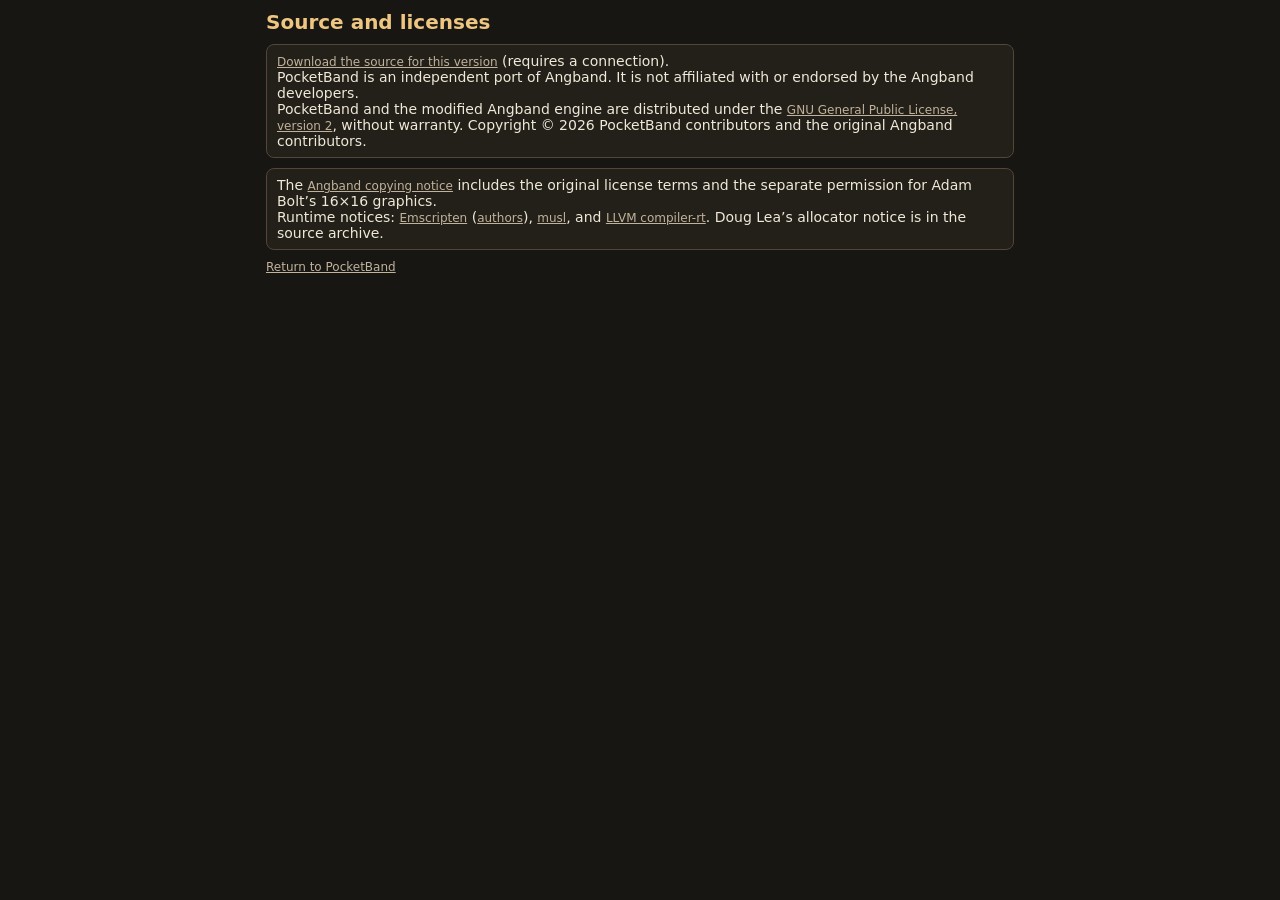
==== web/licenses.html @ 9b0e3b28 "init" ====
<!doctype html>
<html lang="en">
<head>
    <meta charset="utf-8">
    <meta name="viewport" content="width=device-width, initial-scale=1">
    <title>PocketBand source and licenses</title>
    <link rel="stylesheet" href="style.css">
</head>
<body>
    <main>
        <h1>Source and licenses</h1>
        <section class="status">
            <p><a href="sources/__SOURCE_ARCHIVE__" download>Download the source for this version</a> (requires a connection).</p>
            <p>PocketBand is an independent port of Angband. It is not affiliated with or endorsed by the Angband developers.</p>
            <p>PocketBand and the modified Angband engine are distributed under the <a href="gpl-2.0.txt">GNU General Public License, version 2</a>, without warranty. Copyright © 2026 PocketBand contributors and the original Angband contributors.</p>
        </section>
        <section class="status">
            <p>The <a href="angband-copying.txt">Angband copying notice</a> includes the original license terms and the separate permission for Adam Bolt’s 16×16 graphics.</p>
            <p>Runtime notices: <a href="emscripten-license.txt">Emscripten</a> (<a href="emscripten-authors.txt">authors</a>), <a href="musl-copyright.txt">musl</a>, and <a href="compiler-rt-license.txt">LLVM compiler-rt</a>. Doug Lea’s allocator notice is in the source archive.</p>
        </section>
        <a href="./">Return to PocketBand</a>
    </main>
</body>
</html>
---- web/style.css ----
:root {
    color-scheme: dark;
    font-family: system-ui, sans-serif;
    background: #171612;
    color: #f0e8d9;
    --panel: #222019;
    --border: #514637;
    --muted: #c1b29c;
    --accent: #eec682;
    --mono: "IBM Plex Mono", ui-monospace, monospace;
}

* { box-sizing: border-box; }
[hidden] { display: none !important; }
body { margin: 0; }
main {
    display: grid;
    gap: 0.625rem;
    max-width: 48rem;
    margin-inline: auto;
    padding: max(0.625rem, env(safe-area-inset-top)) max(0.625rem, env(safe-area-inset-right))
        max(0.625rem, env(safe-area-inset-bottom)) max(0.625rem, env(safe-area-inset-left));
}

main.playing {
    height: 100dvh;
    grid-template-rows: auto auto minmax(8rem, 1fr) auto auto;
}
main.targeting {
    grid-template-rows: auto minmax(8rem, 1fr) auto;
}
main.playing.editing { grid-template-rows: auto auto minmax(6rem, 1fr) auto auto; }
main.targeting.editing { grid-template-rows: auto minmax(6rem, 1fr) auto auto; }
main.playing.editing #journal { display: none; }

.app-header, .location, .view-bar {
    display: flex;
    align-items: center;
    justify-content: space-between;
    gap: 0.625rem;
}

h1, h2, p, dl, dd { margin: 0; }
h1 { color: var(--accent); font-size: 1.25rem; }
h2 { font-size: 0.875rem; }
a { color: var(--muted); font-size: 0.75rem; }

#hud, .view, #journal, .status {
    min-width: 0;
    border: 1px solid var(--border);
    border-radius: 0.5rem;
    background: var(--panel);
}

.status, .location { padding: 0.5rem 0.625rem; font-size: 0.875rem; }
.status.error { color: #ffb3a0; }
#launch { display: grid; gap: 0.5rem; }
#download-progress { width: 100%; accent-color: var(--accent); }
#retry { justify-self: start; padding-inline: 0.75rem; }
.starting :is(.view, .controls) { display: none; }
#save-transfer { display: grid; gap: 0.25rem; }
.location { border-bottom: 1px solid var(--border); }
#character { overflow-wrap: anywhere; }
#depth { white-space: nowrap; color: var(--accent); }

.stats {
    display: flex;
    flex-wrap: wrap;
    justify-content: space-between;
    gap: 0.25rem 0.625rem;
    padding: 0.4rem 0.625rem;
    font: 0.8125rem var(--mono);
}
.stats div { display: flex; gap: 0.3rem; }
dt { color: var(--muted); }

.view-bar { padding-inline-start: 0.625rem; }
.view {
    display: grid;
    grid-template-rows: auto minmax(0, 1fr) auto;
}

.view-controls, .zoom { display: flex; }
#toggle-tiles { min-width: 44px; padding-inline: 0.5rem; }
#toggle-tiles[aria-pressed="true"] { color: #171612; background: var(--accent); }
.zoom button {
    min-width: 44px;
    padding: 0;
    border: 0;
    background: transparent;
    color: var(--accent);
    font-size: 1.25rem;
}

.screen {
    position: relative;
    container-type: inline-size;
    overflow: auto;
    background: #000;
    border-top: 1px solid var(--border);
    border-radius: 0 0 0.4375rem 0.4375rem;
}

.screen pre {
    width: max-content;
    margin: 0;
    font-family: var(--mono);
    font-variant-ligatures: none;
    font-weight: 400;
    user-select: none;
    -webkit-user-select: none;
}
.term-line { display: block; }
.term-tile {
    display: inline-block;
    width: 1ch;
    height: 1lh;
    vertical-align: top;
    background-repeat: no-repeat;
    image-rendering: pixelated;
}
.screen.selectable { touch-action: pan-x pan-y; }

#terminal-screen { max-height: 54dvh; }
#terminal {
    font-size: calc(var(--zoom, 1) * clamp(0.5625rem, 2.03cqw, 0.9375rem));
    line-height: 1.22;
}
main.editing #terminal-screen { max-height: 32dvh; }
main.text-entry #terminal-screen { max-height: 28dvh; }

#map-screen, #target-screen {
    display: flex;
    overscroll-behavior: contain;
}
#map, #target, .tile-grid {
    flex: none;
    margin: auto;
    font-size: calc(var(--zoom, 1) * clamp(0.75rem, 3.75cqw, 1.0625rem));
    line-height: 1.16;
}

.tile-grid {
    width: calc(var(--columns) * 1em);
    height: calc(var(--rows) * 1em);
    image-rendering: pixelated;
}

#target-prompt {
    min-height: 1.7rem;
    padding: 0.25rem 0.625rem;
    font: 0.75rem/1.3 var(--mono);
    overflow-wrap: anywhere;
}

.cursor { outline: 1px solid #ffdb76; outline-offset: -1px; }

summary {
    padding: 0.35rem 0.625rem;
    color: var(--muted);
    font-size: 0.8125rem;
    cursor: pointer;
}
#messages {
    overflow: auto;
    max-height: clamp(2.5rem, 9dvh, 5rem);
    margin: 0;
    padding: 0 0.625rem 0.4rem;
    list-style: none;
    overflow-wrap: anywhere;
    font: 0.75rem/1.4 var(--mono);
}
#messages li + li { margin-top: 0.15rem; }

.controls {
    display: grid;
    grid-template-columns: auto minmax(0, 1fr);
    align-items: start;
    gap: 0.5rem;
}
fieldset { min-width: 0; margin: 0; padding: 0; border: 0; }
.direction-pad, .key-row, .actions { display: grid; gap: 0.25rem; }
.direction-pad { grid-template-columns: repeat(3, clamp(44px, 13vw, 3.25rem)); }
.direction-pad button { padding: 0; font: 1.25rem var(--mono); }
#direction-center:disabled { visibility: hidden; }
.text-entry .direction-pad { grid-template-columns: repeat(4, minmax(0, 1fr)); }
.text-entry .direction-pad :is(.diagonal, #direction-center) { display: none; }
.text-entry .controls { grid-template-columns: minmax(0, 1fr); }
.key-row { grid-template-columns: repeat(2, minmax(0, 1fr)); }
#command-menu[hidden] + #keyboard-toggle { grid-column: 1 / -1; }
.direction-pad[hidden] + .actions { grid-column: 1 / -1; }

#keyboard, #quantity { display: grid; gap: 0.25rem; }
.keyboard-row { display: flex; gap: 0.2rem; }
.keyboard-row button { flex: 1; min-width: 0; padding-inline: 0; }
#keyboard.symbols .keyboard-row button { min-height: 40px; }
.keyboard-row button[aria-pressed="true"] { color: #171612; background: var(--accent); }

button, #download-save {
    min-height: 44px;
    padding: 0 0.2rem;
    border: 1px solid var(--border);
    border-radius: 0.375rem;
    background: #332a1d;
    color: inherit;
    font: 500 0.8125rem system-ui, sans-serif;
    touch-action: manipulation;
}
#download-save {
    display: grid;
    place-items: center;
    text-decoration: none;
}
#share-save[hidden] + #download-save { grid-column: 1 / -1; }
button:enabled { cursor: pointer; }
button:enabled:active { background: #4c3820; }
button:disabled { opacity: 0.5; }
:focus-visible { outline: 2px solid var(--accent); outline-offset: -2px; }
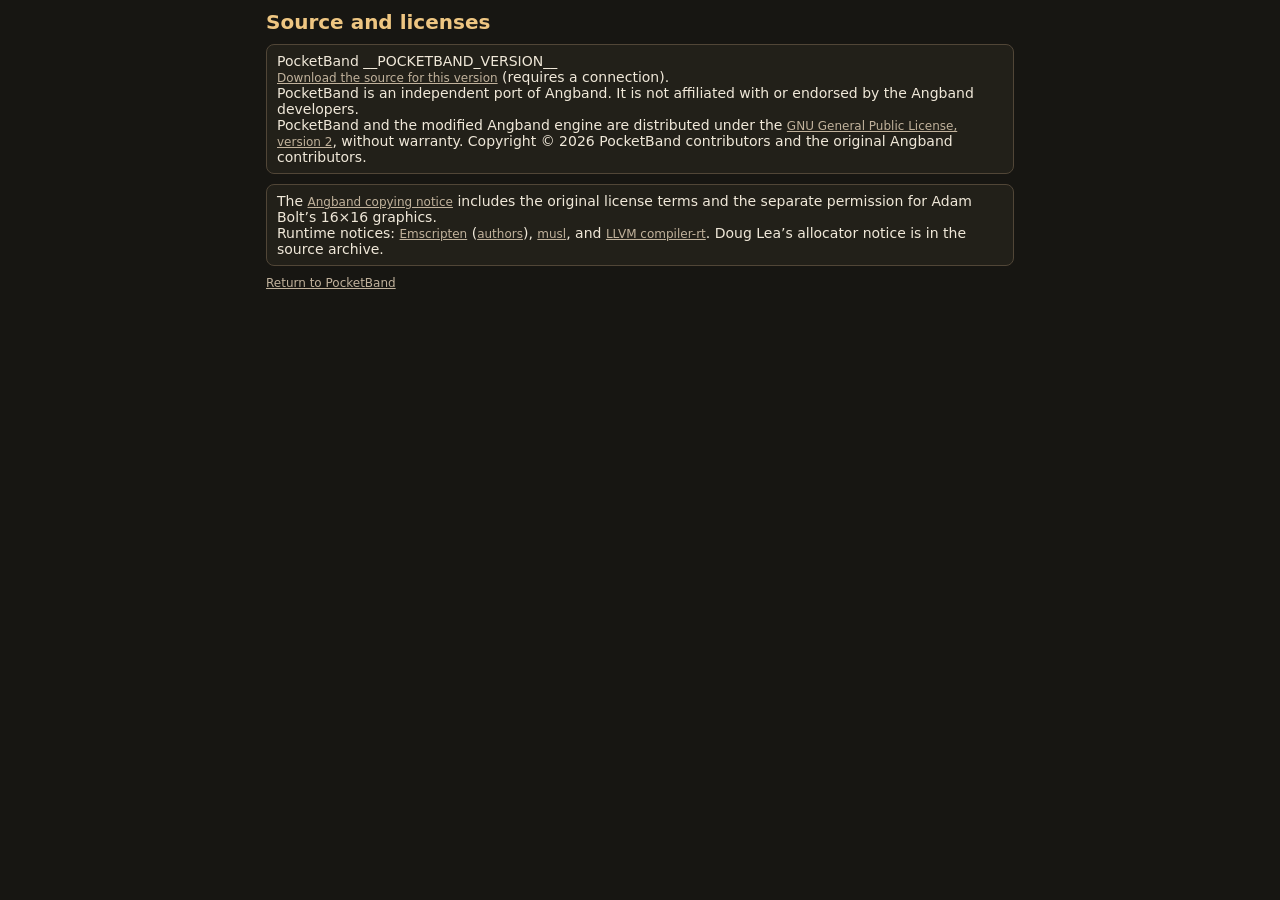
==== commit ed9d36f0: "feat: show the PocketBand version on the licenses page" ====
--- a/web/licenses.html
+++ b/web/licenses.html
@@ -10,6 +10,7 @@
     <main>
         <h1>Source and licenses</h1>
         <section class="status">
+            <p>PocketBand __POCKETBAND_VERSION__</p>
             <p><a href="sources/__SOURCE_ARCHIVE__" download>Download the source for this version</a> (requires a connection).</p>
             <p>PocketBand is an independent port of Angband. It is not affiliated with or endorsed by the Angband developers.</p>
             <p>PocketBand and the modified Angband engine are distributed under the <a href="gpl-2.0.txt">GNU General Public License, version 2</a>, without warranty. Copyright © 2026 PocketBand contributors and the original Angband contributors.</p>
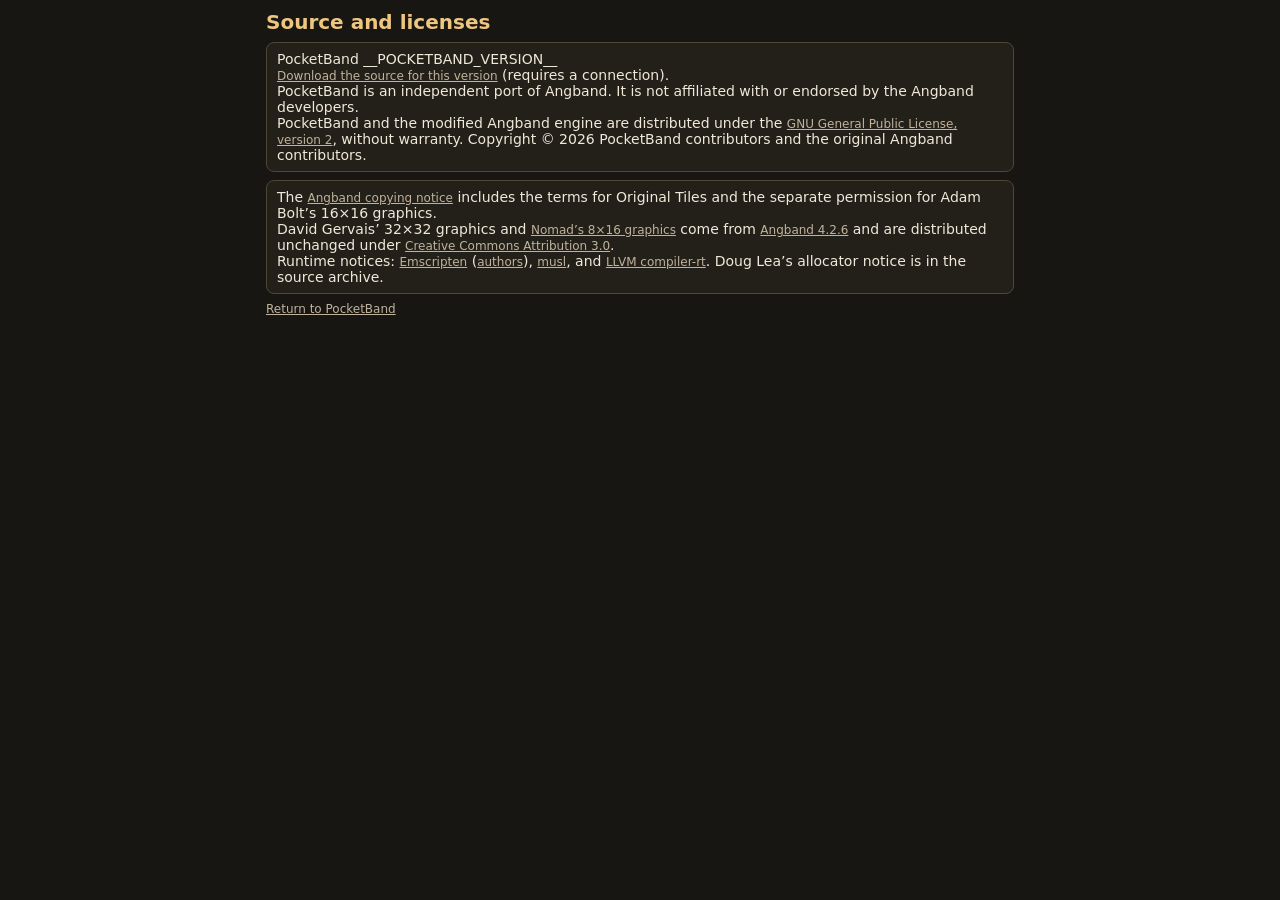
==== commit e433ea42: "feat: add more Angband tilesets" ====
--- a/web/licenses.html
+++ b/web/licenses.html
@@ -16,7 +16,8 @@
             <p>PocketBand and the modified Angband engine are distributed under the <a href="gpl-2.0.txt">GNU General Public License, version 2</a>, without warranty. Copyright © 2026 PocketBand contributors and the original Angband contributors.</p>
         </section>
         <section class="status">
-            <p>The <a href="angband-copying.txt">Angband copying notice</a> includes the original license terms and the separate permission for Adam Bolt’s 16×16 graphics.</p>
+            <p>The <a href="angband-copying.txt">Angband copying notice</a> includes the terms for Original Tiles and the separate permission for Adam Bolt’s 16×16 graphics.</p>
+            <p>David Gervais’ 32×32 graphics and <a href="https://angband.live/forums/forum/angband/development/3467-new-8x16-graphical-tile-set-for-3-1-2v2">Nomad’s 8×16 graphics</a> come from <a href="https://github.com/angband/angband/tree/4.2.6/lib/tiles">Angband 4.2.6</a> and are distributed unchanged under <a href="https://creativecommons.org/licenses/by/3.0/">Creative Commons Attribution 3.0</a>.</p>
             <p>Runtime notices: <a href="emscripten-license.txt">Emscripten</a> (<a href="emscripten-authors.txt">authors</a>), <a href="musl-copyright.txt">musl</a>, and <a href="compiler-rt-license.txt">LLVM compiler-rt</a>. Doug Lea’s allocator notice is in the source archive.</p>
         </section>
         <a href="./">Return to PocketBand</a>
--- a/web/style.css
+++ b/web/style.css
@@ -10,30 +10,35 @@
     --mono: "IBM Plex Mono", ui-monospace, monospace;
 }
 
+:root:has(#map-screen) { touch-action: pan-x pan-y; }
+
 * { box-sizing: border-box; }
 [hidden] { display: none !important; }
 body { margin: 0; }
 main {
-    display: grid;
-    gap: 0.625rem;
+    display: flex;
+    flex-direction: column;
+    gap: 0.5rem;
+    min-height: 100dvh;
     max-width: 48rem;
     margin-inline: auto;
     padding: max(0.625rem, env(safe-area-inset-top)) max(0.625rem, env(safe-area-inset-right))
         max(0.625rem, env(safe-area-inset-bottom)) max(0.625rem, env(safe-area-inset-left));
 }
 
-main.playing {
+main:not(.starting) {
     height: 100dvh;
-    grid-template-rows: auto auto minmax(8rem, 1fr) auto auto;
-}
-main.targeting {
-    grid-template-rows: auto minmax(8rem, 1fr) auto;
-}
-main.playing.editing { grid-template-rows: auto auto minmax(6rem, 1fr) auto auto; }
-main.targeting.editing { grid-template-rows: auto minmax(6rem, 1fr) auto auto; }
-main.playing.editing #journal { display: none; }
-
-.app-header, .location, .view-bar {
+}
+main > :not(.view) { flex: none; }
+main:not(.starting) .view { flex: 1; min-height: 7rem; }
+main:is(.in-world, .in-game-panel) {
+    gap: 0.25rem;
+    padding-block: env(safe-area-inset-top) max(0.25rem, env(safe-area-inset-bottom));
+    padding-inline: max(0.25rem, env(safe-area-inset-left)) max(0.25rem, env(safe-area-inset-right));
+}
+:is(.in-world, .in-game-panel) .app-header { display: none; }
+
+.app-header, .view-bar {
     display: flex;
     align-items: center;
     justify-content: space-between;
@@ -42,48 +47,104 @@
 
 h1, h2, p, dl, dd { margin: 0; }
 h1 { color: var(--accent); font-size: 1.25rem; }
-h2 { font-size: 0.875rem; }
+h2 { font-size: 0.875rem; overflow-wrap: anywhere; }
 a { color: var(--muted); font-size: 0.75rem; }
 
-#hud, .view, #journal, .status {
+.view, #journal, .status {
     min-width: 0;
     border: 1px solid var(--border);
     border-radius: 0.5rem;
     background: var(--panel);
 }
 
-.status, .location { padding: 0.5rem 0.625rem; font-size: 0.875rem; }
+.status { padding: 0.5rem 0.625rem; font-size: 0.875rem; }
 .status.error { color: #ffb3a0; }
 #launch { display: grid; gap: 0.5rem; }
 #download-progress { width: 100%; accent-color: var(--accent); }
 #retry { justify-self: start; padding-inline: 0.75rem; }
 .starting :is(.view, .controls) { display: none; }
-#save-transfer { display: grid; gap: 0.25rem; }
-.location { border-bottom: 1px solid var(--border); }
-#character { overflow-wrap: anywhere; }
-#depth { white-space: nowrap; color: var(--accent); }
-
-.stats {
+#save-management { display: grid; gap: 0.25rem; }
+#vitals {
+    display: grid;
+    align-content: center;
+    gap: 0.125rem;
+    width: 100%;
+    padding: 0.125rem 0.5rem;
+    background: var(--panel);
+    text-align: start;
+}
+#vitals:disabled { opacity: 1; }
+.vital-values {
+    display: grid;
+    grid-template-columns: minmax(0, 1fr) auto;
+    align-items: baseline;
+    column-gap: 0.5rem;
+    font: 600 0.8125rem / 1 var(--mono);
+    white-space: nowrap;
+}
+.vital-group {
     display: flex;
     flex-wrap: wrap;
-    justify-content: space-between;
-    gap: 0.25rem 0.625rem;
-    padding: 0.4rem 0.625rem;
-    font: 0.8125rem var(--mono);
-}
-.stats div { display: flex; gap: 0.3rem; }
+    align-items: baseline;
+    gap: 0.125rem 0.5rem;
+}
+#hud-stats {
+    display: grid;
+    grid-template-columns: repeat(5, minmax(0, 1fr));
+    text-align: center;
+    font: 0.75rem / 1 var(--mono);
+}
+#hud-stats > span { display: grid; }
+#hud-stats small { color: var(--muted); font-size: 0.6875rem; }
+#hp { color: #cbe7a4; }
+#hp.low { color: #ffb3a0; }
+#depth { color: var(--accent); }
+#condition-summary {
+    display: flex;
+    align-items: center;
+    gap: 0.5rem;
+    color: var(--accent);
+    font-size: 0.75rem;
+}
+#active-conditions { overflow: hidden; text-overflow: ellipsis; white-space: nowrap; }
+#extra-conditions { flex: none; }
 dt { color: var(--muted); }
 
-.view-bar { padding-inline-start: 0.625rem; }
+.view-bar { min-height: 44px; padding-inline: 0.625rem 0.25rem; }
+.view:has(.menu-screen:not([hidden])) .view-bar { min-height: 2rem; }
 .view {
-    display: grid;
-    grid-template-rows: auto minmax(0, 1fr) auto;
-}
-
-.view-controls, .zoom { display: flex; }
-#toggle-tiles { min-width: 44px; padding-inline: 0.5rem; }
-#toggle-tiles[aria-pressed="true"] { color: #171612; background: var(--accent); }
-.zoom button {
+    --message-row-height: 46px;
+    position: relative;
+    display: grid;
+    grid-template: "bar" auto "content" minmax(0, 1fr) "prompt" auto "journal" auto "save" auto / minmax(0, 1fr);
+}
+.view-bar { grid-area: bar; }
+.view > :is(.screen, .menu-screen) { grid-area: content; }
+.in-world .view { overflow: clip; }
+
+#zoom { display: flex; }
+.in-world .view-bar {
+    position: absolute;
+    grid-area: auto;
+    inset-block-start: 0.25rem;
+    inset-inline-end: 0.25rem;
+    z-index: 2;
+    padding: 0;
+    pointer-events: none;
+}
+.in-world #view-title {
+    position: absolute;
+    width: 1px;
+    height: 1px;
+    clip-path: inset(50%);
+}
+.in-world #zoom {
+    pointer-events: auto;
+    border: 1px solid var(--border);
+    border-radius: 0.375rem;
+    background: var(--panel);
+}
+#zoom button {
     min-width: 44px;
     padding: 0;
     border: 0;
@@ -121,82 +182,508 @@
 }
 .screen.selectable { touch-action: pan-x pan-y; }
 
-#terminal-screen { max-height: 54dvh; }
 #terminal {
-    font-size: calc(var(--zoom, 1) * clamp(0.5625rem, 2.03cqw, 0.9375rem));
+    font-size: calc(var(--zoom, 1) * clamp(0.875rem, 2.03cqw, 1.125rem));
     line-height: 1.22;
 }
-main.editing #terminal-screen { max-height: 32dvh; }
-main.text-entry #terminal-screen { max-height: 28dvh; }
+#splash-screen {
+    display: flex;
+    flex-direction: column;
+    align-items: center;
+    gap: 1rem;
+    padding: 1rem;
+    text-align: center;
+}
+#splash-screen img { margin-block-start: auto; border-radius: 0.75rem; }
+#splash-screen h3 { margin: 0; color: var(--accent); font-size: 1.75rem; }
+#angband-version { color: var(--muted); font-size: 1rem; font-weight: 400; }
+#splash-screen blockquote {
+    max-width: 32ch;
+    margin: 0;
+    color: var(--muted);
+    font: 1.0625rem/1.55 Georgia, serif;
+}
+#splash-screen nav { display: flex; flex-wrap: wrap; justify-content: center; gap: 0.75rem; margin-block-end: auto; }
+#splash-screen a { display: grid; align-items: center; min-height: 44px; font-size: 0.875rem; }
+.intro .view-bar { min-height: 0; }
+.intro #view-title { position: absolute; width: 1px; height: 1px; clip-path: inset(50%); }
+.intro #terminal-keys :is(#cancel-key, #keyboard-toggle) { display: none !important; }
+.intro #splash-screen { border-top: 0; }
+.intro #terminal-keys { grid-template-columns: 1fr; }
 
 #map-screen, #target-screen {
-    display: flex;
+    container-type: size;
+    border: 0;
+    border-radius: 0.4375rem;
     overscroll-behavior: contain;
-}
-#map, #target, .tile-grid {
-    flex: none;
-    margin: auto;
-    font-size: calc(var(--zoom, 1) * clamp(0.75rem, 3.75cqw, 1.0625rem));
+    overflow-anchor: none;
+    scrollbar-width: none;
+}
+#map-screen:has(canvas:not([hidden])), #target-screen:has(canvas:not([hidden])) { background: #111; }
+#map-screen::-webkit-scrollbar, #target-screen::-webkit-scrollbar { display: none; }
+.map-grid {
+    width: max-content;
+    padding: 50cqh 50cqw;
+}
+.fit-map { overflow: clip; }
+.fit-map .map-grid {
+    position: relative;
+    width: 100%;
+    height: 100%;
+    padding: 0;
+}
+.fit-map :is(pre, canvas) {
+    position: absolute;
+    inset: 50% auto auto 50%;
+    transform: translate(-50%, -50%) scale(var(--fit-scale, 1));
+}
+#map, #target {
+    font-size: calc(var(--zoom, 1) * 0.9375rem);
     line-height: 1.16;
 }
 
 .tile-grid {
-    width: calc(var(--columns) * 1em);
+    display: block;
+    font-size: calc(var(--zoom, 1) * 1rem);
+    width: calc(var(--columns) * var(--tile-width, 1em));
     height: calc(var(--rows) * 1em);
     image-rendering: pixelated;
 }
 
-#target-prompt {
+#input-prompt, #edit-value.confirmation { font: 0.9375rem/1.35 system-ui, sans-serif; }
+#input-prompt {
+    grid-area: prompt;
     min-height: 1.7rem;
-    padding: 0.25rem 0.625rem;
-    font: 0.75rem/1.3 var(--mono);
+    max-height: 5.5rem;
+    overflow: auto;
+    padding: 0.45rem 0.625rem;
+    border-top: 1px solid var(--border);
+    color: var(--accent);
     overflow-wrap: anywhere;
+    white-space: pre-line;
+}
+#save-status { grid-area: save; }
+.in-world :is(#input-prompt, #save-status) {
+    min-height: 46px;
+    padding: 0.375rem 0.5rem;
+    border: 1px solid var(--border);
+    border-radius: 0.4375rem;
+    font: 0.875rem/1.25 system-ui, sans-serif;
+}
+.in-world #save-status { grid-area: journal; }
+.in-world #save-status.error,
+.in-world #input-prompt:not([hidden]) ~ #save-status {
+    position: absolute;
+    grid-area: auto;
+    inset-block-start: 0.25rem;
+    inset-inline-start: 0.25rem;
+    max-width: calc(100% - 4rem);
+    min-height: 0;
+    z-index: 1;
 }
 
 .cursor { outline: 1px solid #ffdb76; outline-offset: -1px; }
 
-summary {
-    padding: 0.35rem 0.625rem;
-    color: var(--muted);
-    font-size: 0.8125rem;
+#journal {
+    grid-area: journal;
+    position: relative;
+}
+#journal summary {
+    display: grid;
+    grid-template-columns: minmax(0, 1fr) auto;
+    gap: 0.5rem;
+    align-items: center;
+    height: calc(var(--message-row-height) - 2px);
+    padding: 0.25rem 0.5rem;
+    font: 0.875rem/1.25 system-ui, sans-serif;
     cursor: pointer;
 }
+#journal summary::-webkit-details-marker { display: none; }
+#journal:not([open]) #messages { display: none; }
+#journal[open] summary {
+    position: relative;
+    z-index: 2;
+    width: 44px;
+    margin-inline-start: auto;
+    grid-template-columns: 1fr;
+    justify-items: end;
+    align-items: end;
+}
+#journal[open] :is(#recent-messages, #journal-label) { display: none; }
+#journal:has(#latest-message:not(:empty)) #journal-label { display: none; }
+#recent-messages span {
+    display: block;
+    min-height: 1lh;
+    overflow: hidden;
+    text-overflow: ellipsis;
+    white-space: nowrap;
+}
+#previous-message, #journal-indicator { color: var(--muted); }
+#journal-indicator::after { content: " ▴"; }
+#journal[open] #journal-indicator::after { content: " ▾"; }
 #messages {
+    position: absolute;
+    z-index: 1;
+    inset-inline: -1px;
+    inset-block-end: -1px;
     overflow: auto;
-    max-height: clamp(2.5rem, 9dvh, 5rem);
+    overscroll-behavior: contain;
+    min-height: var(--message-row-height);
+    max-height: min(12rem, 30dvh);
     margin: 0;
-    padding: 0 0.625rem 0.4rem;
+    padding: 0.5rem;
+    padding-inline-end: 44px;
+    border: 1px solid var(--border);
+    border-radius: 0.5rem;
+    background: var(--panel);
     list-style: none;
     overflow-wrap: anywhere;
-    font: 0.75rem/1.4 var(--mono);
+    font: 0.8125rem/1.4 system-ui, sans-serif;
 }
 #messages li + li { margin-top: 0.15rem; }
 
+#message-pause {
+    position: absolute;
+    grid-area: content;
+    z-index: 3;
+    inset-inline: 0;
+    inset-block-end: 0;
+    height: var(--message-row-height);
+    display: grid;
+    grid-template-columns: minmax(0, 1fr) auto;
+    gap: 0.5rem;
+    align-items: center;
+    padding-inline-start: 0.5rem;
+    border: 1px solid var(--border);
+    border-radius: 0.5rem;
+    background: var(--panel);
+}
+.view:has(#journal:not([hidden])) #message-pause { grid-area: journal; }
+.view:has(#message-pause:not([hidden])) #journal { visibility: hidden; }
+#paused-message {
+    max-height: 100%;
+    overflow: auto;
+    overflow-wrap: anywhere;
+    color: var(--accent);
+    font: 0.875rem/1.25 system-ui, sans-serif;
+}
+#continue-message { padding-inline: 0.625rem; border-color: #9c7749; }
+
 .controls {
+    display: flex;
+    flex-direction: column;
+    gap: 0.25rem;
+}
+.controls[inert] { opacity: 0.65; }
+#map-picker {
+    display: grid;
+    grid-template-rows: auto minmax(0, 1fr);
+    height: min(var(--map-picker-height, 184px), 45dvh);
+    border: 1px solid var(--border);
+    border-radius: 0.5rem;
+    background: var(--panel);
+}
+.map-picker-header {
+    display: flex;
+    align-items: center;
+    justify-content: space-between;
+    gap: 0.5rem;
+    padding: 0.25rem 0.25rem 0.25rem 0.625rem;
+}
+#map-picker-title { color: var(--accent); }
+.map-picker-header button { padding-inline: 0.75rem; }
+#map-picker .menu-rows button { padding-block: 0.25rem; }
+.control-body {
     display: grid;
     grid-template-columns: auto minmax(0, 1fr);
-    align-items: start;
-    gap: 0.5rem;
-}
+    gap: 0.5rem;
+}
+.control-body:has(> fieldset:not([hidden])) { min-height: 140px; }
+.control-body:not(:has(> fieldset:not([hidden]))) { display: none; }
+.control-body > fieldset { align-self: start; }
 fieldset { min-width: 0; margin: 0; padding: 0; border: 0; }
-.direction-pad, .key-row, .actions { display: grid; gap: 0.25rem; }
-.direction-pad { grid-template-columns: repeat(3, clamp(44px, 13vw, 3.25rem)); }
+.direction-pad, .key-row, #world-actions, #play-keys, #terminal-keys { display: grid; gap: 0.25rem; }
+.direction-pad { grid-template-columns: repeat(3, 44px); }
 .direction-pad button { padding: 0; font: 1.25rem var(--mono); }
-#direction-center:disabled { visibility: hidden; }
-.text-entry .direction-pad { grid-template-columns: repeat(4, minmax(0, 1fr)); }
-.text-entry .direction-pad :is(.diagonal, #direction-center) { display: none; }
-.text-entry .controls { grid-template-columns: minmax(0, 1fr); }
+.direction-pad.run-direction button:enabled { border-color: var(--accent); }
+#direction-center { line-height: 1; }
+#center-caption { display: block; margin-top: 0.1rem; font: 0.625rem system-ui, sans-serif; }
+.direction-pad.cardinal :is(.diagonal, #direction-center), #direction-center:disabled { visibility: hidden; }
 .key-row { grid-template-columns: repeat(2, minmax(0, 1fr)); }
-#command-menu[hidden] + #keyboard-toggle { grid-column: 1 / -1; }
-.direction-pad[hidden] + .actions { grid-column: 1 / -1; }
-
-#keyboard, #quantity { display: grid; gap: 0.25rem; }
-.keyboard-row { display: flex; gap: 0.2rem; }
+#world-actions { grid-template-columns: repeat(3, minmax(0, 1fr)); }
+#stop-action { align-self: end; min-width: 88px; border-color: #9c7749; }
+#play-keys { grid-template-columns: repeat(6, minmax(0, 1fr)); }
+#play-keys button { padding-inline: 0.125rem; font-size: 0.75rem; white-space: nowrap; }
+#run-action { border-color: #9c7749; }
+#play-keys.run-controls #run-action { border-color: var(--accent); background: #4c3820; }
+.shortcut {
+    display: grid;
+    align-content: center;
+    justify-items: center;
+    gap: 0.0625rem;
+    min-width: 0;
+    text-align: center;
+}
+.shortcut kbd { font: 0.75rem var(--mono); color: var(--accent); }
+.shortcut small { font: 0.625rem/1.2 system-ui, sans-serif; white-space: nowrap; }
+.control-body:has(#target-actions:not([hidden])) .direction-pad,
+#target-actions { grid-auto-rows: 44px; }
+#target-mode, #target-types, #nearest, #confirm-target { grid-column: 1 / -1; }
+#target-types { gap: 0; }
+#target-monster { border-radius: 0.375rem 0 0 0.375rem; }
+#target-location { border-radius: 0 0.375rem 0.375rem 0; border-left: 0; }
+#target-types [aria-pressed="true"] { color: #171612; background: var(--accent); }
+#terminal-keys { grid-template-columns: minmax(0, 1fr) 60px minmax(0, 1fr); }
+:is(#confirm-key, #confirm-target) { border-color: #9c7749; }
+#keyboard-toggle[aria-expanded="true"] { color: #171612; background: var(--accent); }
+#terminal-keys > [hidden] { display: block !important; visibility: hidden; }
+#terminal-keys > :is(#birth-start-over, #target-inspect)[hidden],
+#terminal-keys.target-controls > [hidden], #terminal-keys.birth-review-controls > [hidden] {
+    display: none !important;
+}
+#terminal-keys.target-controls { grid-template-columns: minmax(0, 1fr) 60px; }
+#terminal-keys.target-controls:has(#target-inspect:not([hidden])) {
+    grid-template-columns: minmax(0, 1fr) 88px 60px;
+}
+#terminal-keys.options-controls { grid-template-columns: minmax(0, 1fr) 60px; }
+#terminal-keys.options-controls #confirm-key { display: none !important; }
+#terminal-keys.birth-choice-controls { grid-template-columns: minmax(0, 1fr); }
+#terminal-keys.birth-stat-controls { grid-template-columns: repeat(2, minmax(0, 1fr)); }
+#terminal-keys.birth-choice-controls > [hidden], #terminal-keys.birth-stat-controls > [hidden] {
+    display: none !important;
+}
+main:has(#option-digits:not([hidden])) #terminal-keys { grid-template-columns: repeat(2, minmax(0, 1fr)); }
+main:has(#option-digits:not([hidden])) #keyboard-toggle { display: none !important; }
+
+.key-panel { display: grid; gap: 0.25rem; }
+.keyboard-row { display: flex; gap: 0.25rem; }
 .keyboard-row button { flex: 1; min-width: 0; padding-inline: 0; }
-#keyboard.symbols .keyboard-row button { min-height: 40px; }
+.keyboard-row .space-key { flex: 1.5; }
+#keyboard .keyboard-row:last-child button { min-width: min(44px, 15%); }
 .keyboard-row button[aria-pressed="true"] { color: #171612; background: var(--accent); }
 
-button, #download-save {
+.menu-screen { overflow: auto; overscroll-behavior: contain; border-top: 1px solid var(--border); }
+#actions-screen button:not(:has(kbd)) { display: block; }
+#character-screen { display: grid; align-content: start; gap: 0.625rem; padding: 0.625rem; }
+.character-identity h3 { margin: 0; font-size: 1.25rem; color: var(--accent); overflow-wrap: anywhere; }
+.character-identity p { margin-top: 0.125rem; font-size: 0.875rem; color: var(--muted); }
+#character-summary .character-rows {
+    display: grid;
+    grid-template-columns: repeat(2, minmax(0, 1fr));
+    column-gap: 0.75rem;
+}
+#character-summary .character-rows > :last-child { grid-column: 1 / -1; }
+#character-attributes .character-rows {
+    display: grid;
+    grid-template-columns: repeat(5, minmax(0, 1fr));
+    gap: 0.25rem;
+    padding: 0.25rem;
+    border-radius: 0.375rem;
+    background: #171612;
+    text-align: center;
+}
+.character-rows { font-size: 0.875rem; }
+.character-rows > div {
+    display: grid;
+    grid-template-columns: minmax(0, 1fr) fit-content(66%);
+    align-items: baseline;
+    gap: 0.5rem;
+    padding: 0.375rem 0;
+    border-bottom: 1px solid var(--border);
+}
+#character-attributes .character-rows > div { display: block; padding: 0.25rem 0; border: 0; }
+.character-rows dd { text-align: end; overflow-wrap: anywhere; font-variant-numeric: tabular-nums; }
+#character-attributes dd { text-align: center; }
+.character-rows small { display: block; color: var(--accent); }
+#character-conditions-title, .character-detail h3 { margin: 0 0 0.25rem; font-size: 0.875rem; }
+#victory-screen {
+    display: grid;
+    align-content: safe center;
+    justify-items: center;
+    gap: 1rem;
+    padding: 1.25rem;
+    text-align: center;
+    overflow-wrap: anywhere;
+}
+#victory-screen svg { color: var(--accent); }
+#victory-screen > p { max-width: 24ch; line-height: 1.5; }
+#outcome-summary { padding: 0.875rem 0.75rem 0.5rem; }
+#outcome-cause { margin-top: 0.65rem; color: inherit; overflow-wrap: anywhere; }
+#outcome-stats { margin-top: 0.375rem; }
+#outcome-stats .character-rows > div { padding-block: 0.25rem; }
+#outcome-date { display: block; margin-top: 0.4rem; color: var(--muted); font-size: 0.75rem; }
+#outcome-actions { grid-template-columns: repeat(2, minmax(0, 1fr)); }
+#outcome-actions button:first-child { border-color: #9c7749; }
+#terminal-keys.results-controls { grid-template-columns: repeat(2, minmax(0, 1fr)); }
+#terminal-keys.results-controls > [hidden] { display: none !important; }
+#terminal-keys.results-controls:not(:has(#cancel-key:not([hidden]))) #confirm-key,
+#terminal-keys.results-controls:not(:has(#confirm-key:not([hidden]))) #cancel-key {
+    grid-column: 1 / -1;
+}
+#results-list, #results-file { padding: 0.625rem; overflow-wrap: anywhere; }
+#results-list ul { display: grid; gap: 0.25rem; margin: 0; padding: 0; list-style: none; }
+#results-list h3 { margin: 0.75rem 0 0.25rem; font-size: 0.875rem; color: var(--accent); }
+#results-list h3:first-child { margin-top: 0; }
+#results-list li, .results-empty {
+    padding: 0.5rem 0.625rem;
+    border: 1px solid var(--border);
+    border-radius: 0.375rem;
+    font-size: 0.875rem;
+    line-height: 1.4;
+}
+#results-list small { display: block; color: var(--muted); white-space: pre-line; }
+#results-list [aria-current="true"] { border-color: var(--accent); }
+.results-empty { color: var(--muted); }
+#results-file-status { margin-bottom: 0.625rem; }
+.character-detail .character-rows + h3 { margin-top: 0.75rem; }
+.character-effects {
+    display: flex;
+    flex-wrap: wrap;
+    gap: 0.25rem;
+    margin: 0.375rem 0 0;
+    padding: 0;
+    list-style: none;
+    color: var(--accent);
+    font-size: 0.8125rem;
+}
+.character-effects li { padding: 0.125rem 0.375rem; border-radius: 0.25rem; background: #332a1d; }
+.character-detail { border: 1px solid var(--border); border-radius: 0.375rem; }
+.character-detail summary {
+    min-height: 44px;
+    padding: 0.75rem 0.625rem;
+    font-size: 0.875rem;
+    font-weight: 500;
+    cursor: pointer;
+    touch-action: manipulation;
+}
+.character-detail > div { padding: 0 0.625rem 0.625rem; }
+.character-history { margin-top: 0.5rem; font-size: 0.875rem; white-space: pre-wrap; overflow-wrap: anywhere; }
+.character-detail h3 + .character-history { margin-top: 0; }
+#character-screen.birth-review > :is(#character-conditions-section, #character-defenses-section) { display: none; }
+.birth-attributes {
+    width: 100%;
+    border-collapse: collapse;
+    background: #171612;
+    font: 0.875rem/1.3 var(--mono);
+    text-align: right;
+}
+.birth-attributes :is(th, td) { padding: 0.0625rem 0.375rem; }
+.birth-attributes th { color: var(--muted); font-weight: 400; }
+.birth-attributes th:first-child { text-align: left; }
+.birth-attributes td:last-child { color: var(--accent); }
+main:has(#character-screen:not([hidden], .birth-review)) #terminal-keys { grid-template-columns: 60px minmax(0, 1fr); }
+main:has(#character-screen:not([hidden], .birth-review)) #terminal-keys:has(#cancel-key:not([hidden])) {
+    grid-template-columns: minmax(0, 1fr);
+}
+main:has(#character-screen:not([hidden], .birth-review)) #terminal-keys:has(#cancel-key:not([hidden])) > [hidden] {
+    display: none !important;
+}
+#terminal-keys.birth-review-controls { grid-template-columns: repeat(3, minmax(0, 1fr)); }
+main:has(#character-screen:not([hidden])) #cancel-key[hidden] { display: none !important; }
+#edit-screen { padding: 0.75rem 0.625rem; }
+#details-screen {
+    padding: 0.75rem 0.625rem;
+    font: 0.875rem/1.45 system-ui, sans-serif;
+    white-space: pre-wrap;
+    overflow-wrap: anywhere;
+}
+#edit-value {
+    min-height: 2.75rem;
+    padding: 0.65rem;
+    border: 1px solid var(--border);
+    border-radius: 0.375rem;
+    background: #171612;
+    font: 1.0625rem var(--mono);
+    white-space: pre-wrap;
+    overflow-wrap: anywhere;
+}
+#edit-value .caret { border-inline-start: 2px solid var(--accent); }
+#edit-value .selection { color: #171612; background: var(--accent); }
+#edit-value small { display: block; margin-top: 0.5rem; color: var(--accent); }
+#menu-summary, #menu-empty { padding: 0.5rem 0.625rem; color: var(--muted); font-size: 0.8125rem; }
+#menu-sections, #menu-actions { display: flex; gap: 0.25rem; }
+#menu-sections { flex-wrap: wrap; padding: 0.25rem; }
+#menu-sections button, #menu-actions button { flex: 1 1 0; padding-inline: 0.35rem; }
+#menu-sections button[aria-pressed="true"] { color: var(--accent); border-color: var(--accent); }
+.menu-rows { display: flex; flex-direction: column; gap: 0.25rem; padding: 0.25rem; }
+.menu-rows button {
+    flex: none;
+    display: grid;
+    grid-template-columns: auto minmax(0, 1fr) auto;
+    gap: 0.5rem;
+    align-items: center;
+    padding: 0.5rem;
+    text-align: start;
+    overflow-wrap: anywhere;
+}
+.menu-rows button[aria-current="true"] { border-color: var(--accent); background: #4c3820; }
+.menu-rows h3 { margin: 0.5rem 0.4rem 0.125rem; color: var(--muted); font-size: 0.875rem; }
+.menu-rows kbd { color: var(--accent); font-family: var(--mono); }
+.menu-rows small { display: block; color: var(--muted); }
+.menu-rows .price { color: var(--accent); white-space: nowrap; }
+.birth-menu .menu-rows button {
+    grid-template-columns: minmax(0, 1fr);
+    font-size: 0.9375rem;
+}
+#outcome-actions button[aria-current="true"] { background: #4c3820; }
+#menu-actions.birth-actions button { min-width: 0; overflow-wrap: anywhere; }
+.view > :is(#birth-preview, #menu-description) {
+    grid-area: prompt;
+    min-width: 0;
+    max-height: 32dvh;
+    overflow: auto;
+    overscroll-behavior: contain;
+    padding: 0.5rem 0.625rem;
+    border-top: 1px solid var(--border);
+    font-size: 0.875rem;
+    line-height: 1.4;
+}
+#menu-description { white-space: pre-line; overflow-wrap: anywhere; }
+#birth-choice { color: var(--accent); }
+.birth-preview-hint { display: block; color: var(--muted); font-size: 0.8125rem; }
+#birth-bonuses { margin-top: 0.25rem; white-space: pre-line; overflow-wrap: anywhere; }
+.birth-stats-header {
+    position: sticky;
+    top: 0;
+    z-index: 1;
+    display: flex;
+    align-items: center;
+    justify-content: space-between;
+    gap: 0.5rem;
+    padding: 0.5rem;
+    background: var(--panel);
+    border-bottom: 1px solid var(--border);
+}
+#birth-identity { color: var(--muted); font-size: 0.8125rem; }
+#birth-points { color: var(--accent); font-size: 0.875rem; }
+#reset-stats { flex: none; padding-inline: 0.625rem; }
+#birth-stat-rows { padding: 0 0.5rem; }
+.birth-stat {
+    display: grid;
+    grid-template-columns: minmax(0, 1fr) 44px 3.75rem 44px;
+    align-items: center;
+    gap: 0.25rem;
+    padding: 0.25rem;
+    border-bottom: 1px solid var(--border);
+    font-size: 0.875rem;
+}
+.birth-stat.current { background: #332a1d; }
+.rolled-stats .birth-stat { grid-template-columns: minmax(0, 1fr) 3.75rem; min-height: 44px; }
+#birth-roll-history {
+    padding: 0.625rem 0.75rem;
+    font-size: 0.875rem;
+    line-height: 1.45;
+    overflow-wrap: anywhere;
+}
+.birth-stat small { display: block; color: var(--muted); }
+.birth-stat button { padding: 0; font-size: 1.125rem; }
+.birth-stat-value { text-align: center; font-variant-numeric: tabular-nums; }
+.options-menu .menu-rows button { font-size: 0.9375rem; }
+.options-menu .menu-rows .read-only { opacity: 1; color: var(--muted); }
+.options-menu .menu-rows [aria-pressed="true"] .price { color: #cbe7a4; }
+.options-menu .menu-rows [aria-pressed="false"] .price { color: var(--muted); }
+.options-menu .menu-rows button:not([aria-pressed]) .price { white-space: normal; text-align: end; }
+button, #download-result {
     min-height: 44px;
     padding: 0 0.2rem;
     border: 1px solid var(--border);
@@ -206,13 +693,12 @@
     font: 500 0.8125rem system-ui, sans-serif;
     touch-action: manipulation;
 }
-#download-save {
+#download-result {
     display: grid;
     place-items: center;
     text-decoration: none;
 }
-#share-save[hidden] + #download-save { grid-column: 1 / -1; }
 button:enabled { cursor: pointer; }
 button:enabled:active { background: #4c3820; }
-button:disabled { opacity: 0.5; }
+button:disabled, button[aria-disabled="true"] { opacity: 0.5; }
 :focus-visible { outline: 2px solid var(--accent); outline-offset: -2px; }
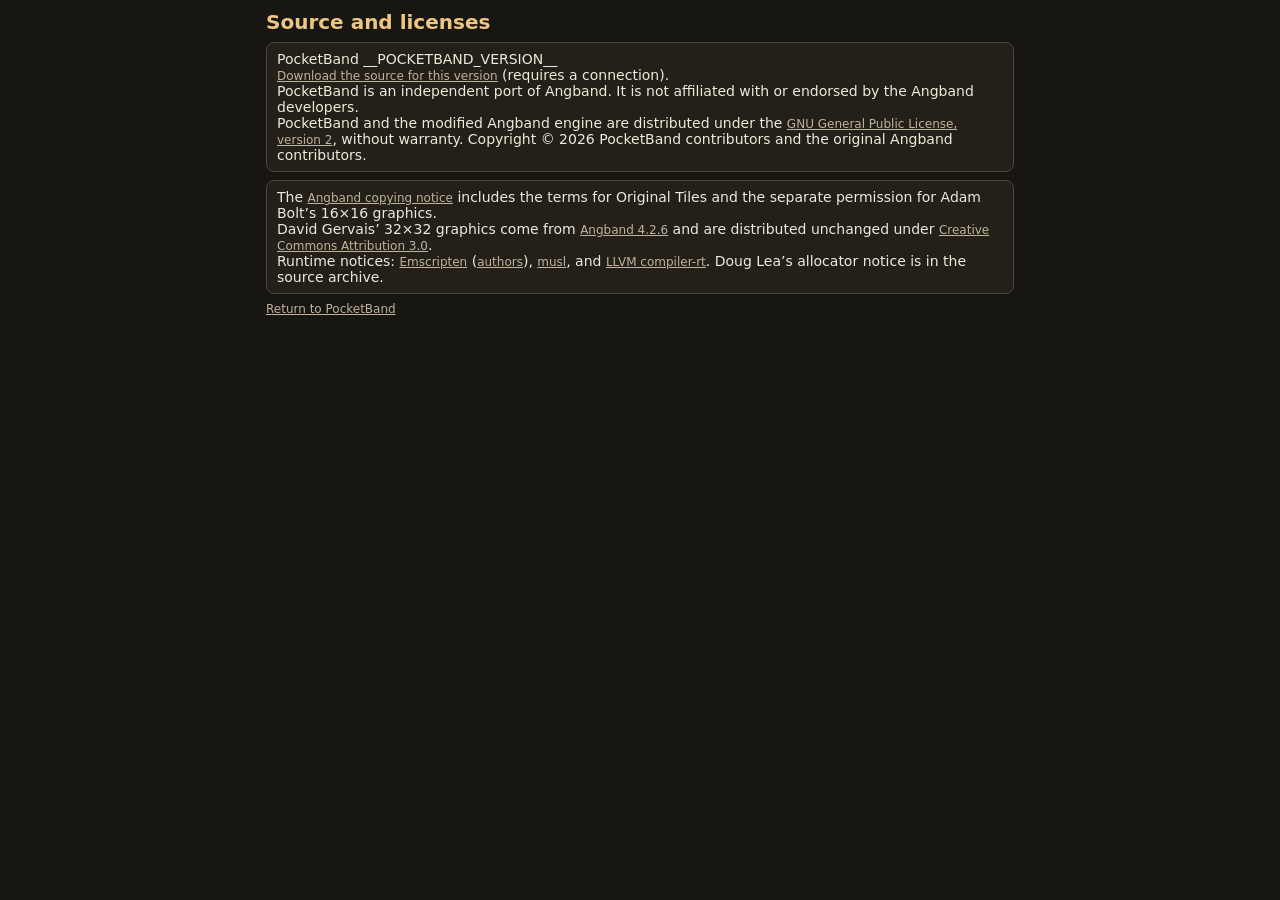
==== commit 8616a580: "chore: remove Nomad's tiles" ====
--- a/web/licenses.html
+++ b/web/licenses.html
@@ -17,7 +17,7 @@
         </section>
         <section class="status">
             <p>The <a href="angband-copying.txt">Angband copying notice</a> includes the terms for Original Tiles and the separate permission for Adam Bolt’s 16×16 graphics.</p>
-            <p>David Gervais’ 32×32 graphics and <a href="https://angband.live/forums/forum/angband/development/3467-new-8x16-graphical-tile-set-for-3-1-2v2">Nomad’s 8×16 graphics</a> come from <a href="https://github.com/angband/angband/tree/4.2.6/lib/tiles">Angband 4.2.6</a> and are distributed unchanged under <a href="https://creativecommons.org/licenses/by/3.0/">Creative Commons Attribution 3.0</a>.</p>
+            <p>David Gervais’ 32×32 graphics come from <a href="https://github.com/angband/angband/tree/4.2.6/lib/tiles">Angband 4.2.6</a> and are distributed unchanged under <a href="https://creativecommons.org/licenses/by/3.0/">Creative Commons Attribution 3.0</a>.</p>
             <p>Runtime notices: <a href="emscripten-license.txt">Emscripten</a> (<a href="emscripten-authors.txt">authors</a>), <a href="musl-copyright.txt">musl</a>, and <a href="compiler-rt-license.txt">LLVM compiler-rt</a>. Doug Lea’s allocator notice is in the source archive.</p>
         </section>
         <a href="./">Return to PocketBand</a>
--- a/web/style.css
+++ b/web/style.css
@@ -10,12 +10,16 @@
     --mono: "IBM Plex Mono", ui-monospace, monospace;
 }
 
-:root:has(#map-screen) { touch-action: pan-x pan-y; }
+:root:has(#map-screen) { touch-action: manipulation; }
 
 * { box-sizing: border-box; }
 [hidden] { display: none !important; }
 body { margin: 0; }
 main {
+    --pad-key-size: clamp(44px, 13vw, 52px);
+    --pad-height: calc(3 * var(--pad-key-size) + 0.5rem);
+    --hud-height: 96px;
+    --dock-height: max(224px, calc(var(--hud-height) + var(--pad-height)));
     display: flex;
     flex-direction: column;
     gap: 0.5rem;
@@ -31,14 +35,12 @@
 }
 main > :not(.view) { flex: none; }
 main:not(.starting) .view { flex: 1; min-height: 7rem; }
-main:is(.in-world, .in-game-panel) {
+main:is(.in-play, .in-world, .in-game-panel) {
     gap: 0.25rem;
     padding-block: env(safe-area-inset-top) max(0.25rem, env(safe-area-inset-bottom));
     padding-inline: max(0.25rem, env(safe-area-inset-left)) max(0.25rem, env(safe-area-inset-right));
 }
-:is(.in-world, .in-game-panel) .app-header { display: none; }
-
-.app-header, .view-bar {
+.view-bar {
     display: flex;
     align-items: center;
     justify-content: space-between;
@@ -63,57 +65,98 @@
 #download-progress { width: 100%; accent-color: var(--accent); }
 #retry { justify-self: start; padding-inline: 0.75rem; }
 .starting :is(.view, .controls) { display: none; }
-#save-management { display: grid; gap: 0.25rem; }
+#delete-save-dialog {
+    width: min(22rem, calc(100% - 2rem));
+    padding: 1rem;
+    border: 1px solid var(--border);
+    border-radius: 0.5rem;
+    background: var(--panel);
+    color: inherit;
+}
+#delete-save-dialog::backdrop { background: rgb(0 0 0 / 0.65); }
+#delete-save-dialog form { display: grid; gap: 0.625rem; }
+#delete-save-title { font-size: 1.125rem; }
+#delete-save-label { overflow-wrap: anywhere; }
+#delete-save-warning { color: var(--muted); font-size: 0.875rem; }
+#delete-save-dialog .key-row { display: grid; gap: 0.5rem; margin-top: 0.25rem; }
+#confirm-delete-save { border-color: #bf7f6a; color: #ffb3a0; }
 #vitals {
     display: grid;
-    align-content: center;
-    gap: 0.125rem;
+    grid-template-rows: 27px 32px 18px;
+    gap: 3px;
     width: 100%;
-    padding: 0.125rem 0.5rem;
+    height: 96px;
+    padding: 6px 8px 5px;
     background: var(--panel);
     text-align: start;
 }
 #vitals:disabled { opacity: 1; }
 .vital-values {
     display: grid;
-    grid-template-columns: minmax(0, 1fr) auto;
+    grid-auto-columns: minmax(0, 1fr);
+    grid-auto-flow: column;
+    gap: 0.75rem;
+    font: 500 0.875rem/18px var(--mono);
+    white-space: nowrap;
+}
+.vital-value {
+    display: flex;
     align-items: baseline;
-    column-gap: 0.5rem;
-    font: 600 0.8125rem / 1 var(--mono);
+    justify-content: space-between;
+    gap: 0.25rem;
+}
+.vital-meter {
+    display: block;
+    height: 5px;
+    margin-top: 3px;
+    border-radius: 2px;
+    background: linear-gradient(to right, var(--meter-color) var(--fill), #433b2e var(--fill));
+}
+#hud-stats {
+    display: grid;
+    grid-template-columns: repeat(5, minmax(0, 1fr));
+    gap: 3px;
+    font: 0.8125rem/17px var(--mono);
+}
+#hud-stats > span {
+    display: grid;
+    place-content: center;
+    border-radius: 3px;
+    text-align: center;
     white-space: nowrap;
 }
-.vital-group {
-    display: flex;
-    flex-wrap: wrap;
-    align-items: baseline;
-    gap: 0.125rem 0.5rem;
-}
-#hud-stats {
-    display: grid;
-    grid-template-columns: repeat(5, minmax(0, 1fr));
-    text-align: center;
-    font: 0.75rem / 1 var(--mono);
-}
-#hud-stats > span { display: grid; }
-#hud-stats small { color: var(--muted); font-size: 0.6875rem; }
-#hp { color: #cbe7a4; }
-#hp.low { color: #ffb3a0; }
-#depth { color: var(--accent); }
+#hud-stats small { color: var(--muted); font: 0.6875rem/13px var(--mono); }
+#hud-stats :is(.reduced, .lowered), #hud-stats :is(.reduced, .lowered) small,
+#latest-message.stat-loss { color: #ffe080; }
+#hud-stats .lowered { background: #3a3120; }
+#hp { --meter-color: #cbe7a4; }
+#hp.low { --meter-color: #ffb3a0; color: var(--meter-color); }
+#sp { --meter-color: #88bfdc; }
 #condition-summary {
     display: flex;
     align-items: center;
-    gap: 0.5rem;
-    color: var(--accent);
+    gap: 0.25rem;
+    color: var(--muted);
     font-size: 0.75rem;
 }
-#active-conditions { overflow: hidden; text-overflow: ellipsis; white-space: nowrap; }
-#extra-conditions { flex: none; }
+#active-conditions { flex: 1; min-width: 0; overflow: hidden; text-overflow: ellipsis; white-space: nowrap; }
+#active-conditions.alert { color: #ffb3a0; }
+#hidden-condition-count {
+    flex: none;
+    padding: 0 0.25rem;
+    border-radius: 4px;
+    background: #433b2e;
+    font: 0.6875rem/17px system-ui, sans-serif;
+    white-space: nowrap;
+}
+#character-indicator { font-size: 1.125rem; line-height: 1; }
 dt { color: var(--muted); }
 
 .view-bar { min-height: 44px; padding-inline: 0.625rem 0.25rem; }
 .view:has(.menu-screen:not([hidden])) .view-bar { min-height: 2rem; }
 .view {
-    --message-row-height: 46px;
+    --map-button-size: 44px;
+    --message-row-height: 54px;
     position: relative;
     display: grid;
     grid-template: "bar" auto "content" minmax(0, 1fr) "prompt" auto "journal" auto "save" auto / minmax(0, 1fr);
@@ -122,11 +165,97 @@
 .view > :is(.screen, .menu-screen) { grid-area: content; }
 .in-world .view { overflow: clip; }
 
+#open-menu, #open-map-lists {
+    position: absolute;
+    grid-area: content;
+    inset-block-end: 0.25rem;
+    z-index: 1;
+}
+#open-menu { inset-inline-end: 0.25rem; }
+#open-map-lists { inset-inline-start: 0.25rem; display: grid; place-items: center; }
+#open-menu, #open-map-lists, .in-world #zoom button {
+    width: var(--map-button-size);
+    height: var(--map-button-size);
+    padding: 0;
+    border: 1px solid var(--border);
+    background: rgb(34 32 25 / 80%);
+    color: var(--accent);
+    font-size: 1.25rem;
+}
+#open-menu:enabled:active, #open-map-lists:enabled:active,
+.in-world #zoom button:enabled:active { background: #4c3820; }
+#open-map-lists[aria-expanded="true"] { border-color: var(--accent); }
+
+#map-lists {
+    position: absolute;
+    grid-area: content;
+    inset-inline-start: 0.25rem;
+    inset-block-end: calc(var(--map-button-size) + 0.5rem);
+    z-index: 3;
+    display: grid;
+    gap: 0.25rem;
+    width: 8rem;
+    max-width: calc(100% - 0.5rem);
+    max-height: calc(100% - var(--map-button-size) - 0.75rem);
+    overflow-y: auto;
+    overscroll-behavior: contain;
+    padding: 0.375rem;
+    border: 1px solid var(--border);
+    border-radius: 0.5rem;
+    background: var(--panel);
+    box-shadow: 0 0.25rem 1rem rgb(0 0 0 / 60%);
+}
+#map-lists button { min-height: var(--map-button-size); background: rgb(34 32 25 / 80%); }
+#map-lists button:enabled:active { background: #4c3820; }
+
+#map-status, #monster-health {
+    position: absolute;
+    grid-area: content;
+    z-index: 1;
+    inset-inline-start: 0.25rem;
+    pointer-events: none;
+}
+#map-status {
+    inset-block-start: 0.25rem;
+    display: flex;
+    gap: 0.5rem;
+    padding: 0.125rem 0.3125rem;
+    border-radius: 2px;
+    background: rgb(0 0 0 / 85%);
+    font: 0.75rem/1.05rem var(--mono);
+    white-space: nowrap;
+    transition: background-color 180ms ease-out;
+}
+#map-status.speed-changed { background-color: #483925; }
+#depth { color: var(--muted); }
+#speed.fast { color: #cbe7a4; }
+#speed.slow { color: #ffd18d; }
+#monster-health {
+    inset-block-end: 0.25rem;
+    inset-inline-end: 3.5rem;
+    max-width: min(16rem, calc(100% - 4rem));
+    padding: 0.375rem 0.5rem;
+    border-radius: 0.375rem;
+    background: rgb(34 32 25 / 90%);
+}
+.view:has(#open-map-lists:not([hidden])) #monster-health { inset-inline-start: 3.5rem; }
+#monster-name { display: block; margin-bottom: 0.25rem; font: 0.8125rem/1.2 system-ui, sans-serif; }
+#monster-health-bar {
+    display: grid;
+    grid-template-columns: repeat(10, minmax(0, 1fr));
+    align-items: center;
+    gap: 2px;
+    height: 6px;
+}
+#monster-health-bar > span { height: 100%; border-radius: 1px; background: #494233; }
+#monster-health-bar > .filled { background: var(--monster-health-color); }
+#monster-health.unknown #monster-health-bar > span { height: 2px; background: var(--muted); }
+
 #zoom { display: flex; }
 .in-world .view-bar {
     position: absolute;
-    grid-area: auto;
-    inset-block-start: 0.25rem;
+    grid-area: content;
+    inset-block-end: calc(var(--map-button-size) + 0.5rem);
     inset-inline-end: 0.25rem;
     z-index: 2;
     padding: 0;
@@ -139,10 +268,9 @@
     clip-path: inset(50%);
 }
 .in-world #zoom {
+    flex-direction: column;
+    gap: 0.25rem;
     pointer-events: auto;
-    border: 1px solid var(--border);
-    border-radius: 0.375rem;
-    background: var(--panel);
 }
 #zoom button {
     min-width: 44px;
@@ -196,7 +324,19 @@
 }
 #splash-screen img { margin-block-start: auto; border-radius: 0.75rem; }
 #splash-screen h3 { margin: 0; color: var(--accent); font-size: 1.75rem; }
-#angband-version { color: var(--muted); font-size: 1rem; font-weight: 400; }
+.splash-subtitle { margin-block-start: 0.375rem; color: var(--muted); font-size: 0.875rem; }
+#update-app {
+    min-height: 44px;
+    min-inline-size: 9.5rem;
+    max-inline-size: 100%;
+    margin-block-start: 0.75rem;
+    padding-inline: 0.75rem;
+    color: var(--accent);
+    overflow: hidden;
+    text-overflow: ellipsis;
+    white-space: nowrap;
+}
+#update-status:not(:empty) { margin-block-start: 0.5rem; color: var(--muted); font-size: 0.875rem; }
 #splash-screen blockquote {
     max-width: 32ch;
     margin: 0;
@@ -220,6 +360,12 @@
     scrollbar-width: none;
 }
 #map-screen:has(canvas:not([hidden])), #target-screen:has(canvas:not([hidden])) { background: #111; }
+#map-screen { touch-action: pan-x pan-y; }
+#map-screen .map-grid {
+    user-select: none;
+    -webkit-user-select: none;
+    -webkit-touch-callout: none;
+}
 #map-screen::-webkit-scrollbar, #target-screen::-webkit-scrollbar { display: none; }
 .map-grid {
     width: max-content;
@@ -245,7 +391,7 @@
 .tile-grid {
     display: block;
     font-size: calc(var(--zoom, 1) * 1rem);
-    width: calc(var(--columns) * var(--tile-width, 1em));
+    width: calc(var(--columns) * 1em);
     height: calc(var(--rows) * 1em);
     image-rendering: pixelated;
 }
@@ -271,6 +417,7 @@
     font: 0.875rem/1.25 system-ui, sans-serif;
 }
 .in-world #save-status { grid-area: journal; }
+.in-world #save-status:not(.error) { min-height: var(--message-row-height); margin: 0.25rem; }
 .in-world #save-status.error,
 .in-world #input-prompt:not([hidden]) ~ #save-status {
     position: absolute;
@@ -283,64 +430,37 @@
 }
 
 .cursor { outline: 1px solid #ffdb76; outline-offset: -1px; }
-
+.highlighted-cell { box-shadow: inset 0 0 0 1em #ffdb764d; }
+
+:is(#journal, #message-pause) { margin: 0.25rem; }
 #journal {
     grid-area: journal;
-    position: relative;
-}
-#journal summary {
-    display: grid;
-    grid-template-columns: minmax(0, 1fr) auto;
+    display: grid;
+    grid-template-columns: minmax(0, 1fr) 1rem;
     gap: 0.5rem;
     align-items: center;
-    height: calc(var(--message-row-height) - 2px);
-    padding: 0.25rem 0.5rem;
+    height: var(--message-row-height);
+    padding: 0.375rem 0.5rem;
+    text-align: start;
     font: 0.875rem/1.25 system-ui, sans-serif;
-    cursor: pointer;
-}
-#journal summary::-webkit-details-marker { display: none; }
-#journal:not([open]) #messages { display: none; }
-#journal[open] summary {
-    position: relative;
-    z-index: 2;
-    width: 44px;
-    margin-inline-start: auto;
-    grid-template-columns: 1fr;
-    justify-items: end;
-    align-items: end;
-}
-#journal[open] :is(#recent-messages, #journal-label) { display: none; }
-#journal:has(#latest-message:not(:empty)) #journal-label { display: none; }
-#recent-messages span {
-    display: block;
-    min-height: 1lh;
+}
+#journal:disabled { opacity: 1; }
+#journal:disabled #journal-indicator { visibility: hidden; }
+#journal.empty, #journal-indicator { color: var(--muted); }
+#journal.prompt { color: var(--accent); }
+#latest-message {
+    min-width: 0;
+    min-height: 0;
+    max-height: 100%;
+    padding-block: 1px;
+    display: -webkit-box;
+    -webkit-box-orient: vertical;
+    -webkit-line-clamp: 2;
     overflow: hidden;
-    text-overflow: ellipsis;
-    white-space: nowrap;
-}
-#previous-message, #journal-indicator { color: var(--muted); }
-#journal-indicator::after { content: " ▴"; }
-#journal[open] #journal-indicator::after { content: " ▾"; }
-#messages {
-    position: absolute;
-    z-index: 1;
-    inset-inline: -1px;
-    inset-block-end: -1px;
-    overflow: auto;
-    overscroll-behavior: contain;
-    min-height: var(--message-row-height);
-    max-height: min(12rem, 30dvh);
-    margin: 0;
-    padding: 0.5rem;
-    padding-inline-end: 44px;
-    border: 1px solid var(--border);
-    border-radius: 0.5rem;
-    background: var(--panel);
-    list-style: none;
     overflow-wrap: anywhere;
-    font: 0.8125rem/1.4 system-ui, sans-serif;
-}
-#messages li + li { margin-top: 0.15rem; }
+    white-space: pre-line;
+}
+#journal.prompt #latest-message { display: block; overflow: auto; overscroll-behavior: contain; }
 
 #message-pause {
     position: absolute;
@@ -353,13 +473,16 @@
     grid-template-columns: minmax(0, 1fr) auto;
     gap: 0.5rem;
     align-items: center;
-    padding-inline-start: 0.5rem;
+    padding: 4px 4px 4px 0.5rem;
     border: 1px solid var(--border);
     border-radius: 0.5rem;
     background: var(--panel);
 }
-.view:has(#journal:not([hidden])) #message-pause { grid-area: journal; }
-.view:has(#message-pause:not([hidden])) #journal { visibility: hidden; }
+.view:has(#journal:not([hidden])) #message-pause {
+    grid-area: journal;
+    position: static;
+}
+.view:has(#message-pause:not([hidden])) #journal { display: none; }
 #paused-message {
     max-height: 100%;
     overflow: auto;
@@ -378,73 +501,156 @@
 #map-picker {
     display: grid;
     grid-template-rows: auto minmax(0, 1fr);
-    height: min(var(--map-picker-height, 184px), 45dvh);
+    height: calc(var(--dock-height) - 92px);
     border: 1px solid var(--border);
     border-radius: 0.5rem;
     background: var(--panel);
 }
-.map-picker-header {
-    display: flex;
+#map-picker-title { padding: 0.45rem 0.625rem; color: var(--accent); }
+.picker-heading { display: flex; align-items: center; min-height: 44px; }
+.picker-heading h2 { flex: 1; min-width: 0; }
+#expand-picker { flex: none; min-width: 64px; padding-inline: 0.5rem; }
+#map-picker .menu-rows button {
+    padding-block: 0.25rem;
+}
+.game-controls-row {
+    display: grid;
+    grid-template-columns: minmax(0, 1fr) auto;
+    align-items: end;
+    gap: 0.5rem;
+}
+.game-controls-row:has(#direction-pad[hidden]) { grid-template-columns: minmax(0, 1fr); }
+.game-controls-row:not(:has(fieldset:not([hidden]))) { display: none; }
+.game-controls-buttons { position: relative; display: grid; gap: 0.25rem; min-width: 0; }
+fieldset { min-width: 0; margin: 0; padding: 0; border: 0; }
+.direction-pad, .key-row, #play-keys, #map-action-buttons,
+#keyboard-utilities, #terminal-keys { display: grid; gap: 0.25rem; }
+.direction-pad {
+    grid-template-columns: repeat(3, var(--pad-key-size));
+    grid-auto-rows: var(--pad-key-size);
+}
+.direction-pad button { padding: 0; font: 1.25rem/1 var(--mono); }
+.direction-pad.run-direction button:enabled { border-color: var(--accent); }
+#center-dot {
+    justify-self: center;
+    width: 0.375rem;
+    height: 0.375rem;
+    border: 0.1875rem solid currentColor;
+    border-radius: 50%;
+    transform: translateY(0.125rem);
+}
+#center-caption { font: 0.625rem/1.05 system-ui, sans-serif; }
+.direction-pad.cardinal :is(.diagonal, #direction-center) { visibility: hidden; }
+.key-row { grid-template-columns: repeat(2, minmax(0, 1fr)); }
+#stop-action { grid-column: 1 / -1; border-color: var(--accent); background: #4c3820; }
+#play-keys { grid-template-columns: repeat(6, minmax(0, 1fr)); }
+#play-keys button { min-width: 0; }
+#play-keys.stopping > :not(#stop-action, #movement-mode) { display: none; }
+#play-keys.stopping:has(#movement-mode:not([hidden])) #stop-action { grid-column: auto; }
+#movement-mode {
+    display: grid;
+    grid-template-columns: repeat(2, minmax(0, 1fr));
+    align-items: stretch;
+    gap: 2px;
+}
+#movement-mode button { min-width: 0; padding: 0; font-size: 0.75rem; }
+#movement-mode button[aria-pressed="true"] { color: #171612; background: var(--accent); }
+.direction-pad.running-mode button { border-color: var(--accent); background: #493821; }
+button:has(> .key-hint) {
+    display: grid;
+    grid-template-rows: 1fr auto;
     align-items: center;
-    justify-content: space-between;
+    padding-block-end: 0.25rem;
+}
+button > .key-hint {
+    display: block;
+    margin-top: 0.125rem;
+    color: var(--accent);
+    font: 0.75rem/1 var(--mono);
+    white-space: nowrap;
+}
+.game-controls-row:has(#direction-pad:not([hidden])) :is(#play-keys, #keyboard-utilities) {
+    grid-template-columns: repeat(2, minmax(0, 1fr));
+    grid-auto-rows: minmax(var(--pad-key-size), auto);
+}
+.game-controls-row:has(#direction-pad:not([hidden])) #play-keys {
+    grid-template-columns: minmax(0, 1fr) minmax(90px, 1fr);
+}
+#repeat-action .key-hint { max-width: 100%; overflow: hidden; text-overflow: ellipsis; }
+#hero-actions[aria-expanded="true"] { border-color: var(--accent); }
+#map-cell-actions {
+    position: absolute;
+    inset-inline: 0;
+    inset-block-end: calc(100% + 0.5rem);
+    z-index: 4;
+    display: flex;
+    flex-direction: column;
+    gap: 0.25rem;
+    max-height: min(24rem, calc(100dvh - var(--pad-height) - 1rem));
+    padding: 0.375rem;
+    border: 1px solid var(--border);
+    border-radius: 0.5rem;
+    background: var(--panel);
+    box-shadow: 0 0.25rem 1rem rgb(0 0 0 / 60%);
+}
+#map-action-buttons {
+    min-height: 0;
+    overflow-y: auto;
+    overscroll-behavior: contain;
+    overflow-anchor: none;
+}
+#map-action-buttons > button {
+    display: grid;
+    grid-template-columns: minmax(0, 1fr) auto;
+    grid-template-rows: auto;
     gap: 0.5rem;
-    padding: 0.25rem 0.25rem 0.25rem 0.625rem;
-}
-#map-picker-title { color: var(--accent); }
-.map-picker-header button { padding-inline: 0.75rem; }
-#map-picker .menu-rows button { padding-block: 0.25rem; }
-.control-body {
-    display: grid;
-    grid-template-columns: auto minmax(0, 1fr);
-    gap: 0.5rem;
-}
-.control-body:has(> fieldset:not([hidden])) { min-height: 140px; }
-.control-body:not(:has(> fieldset:not([hidden]))) { display: none; }
-.control-body > fieldset { align-self: start; }
-fieldset { min-width: 0; margin: 0; padding: 0; border: 0; }
-.direction-pad, .key-row, #world-actions, #play-keys, #terminal-keys { display: grid; gap: 0.25rem; }
-.direction-pad { grid-template-columns: repeat(3, 44px); }
-.direction-pad button { padding: 0; font: 1.25rem var(--mono); }
-.direction-pad.run-direction button:enabled { border-color: var(--accent); }
-#direction-center { line-height: 1; }
-#center-caption { display: block; margin-top: 0.1rem; font: 0.625rem system-ui, sans-serif; }
-.direction-pad.cardinal :is(.diagonal, #direction-center), #direction-center:disabled { visibility: hidden; }
-.key-row { grid-template-columns: repeat(2, minmax(0, 1fr)); }
-#world-actions { grid-template-columns: repeat(3, minmax(0, 1fr)); }
-#stop-action { align-self: end; min-width: 88px; border-color: #9c7749; }
-#play-keys { grid-template-columns: repeat(6, minmax(0, 1fr)); }
-#play-keys button { padding-inline: 0.125rem; font-size: 0.75rem; white-space: nowrap; }
-#run-action { border-color: #9c7749; }
-#play-keys.run-controls #run-action { border-color: var(--accent); background: #4c3820; }
-.shortcut {
-    display: grid;
-    align-content: center;
-    justify-items: center;
-    gap: 0.0625rem;
     min-width: 0;
-    text-align: center;
-}
-.shortcut kbd { font: 0.75rem var(--mono); color: var(--accent); }
-.shortcut small { font: 0.625rem/1.2 system-ui, sans-serif; white-space: nowrap; }
-.control-body:has(#target-actions:not([hidden])) .direction-pad,
-#target-actions { grid-auto-rows: 44px; }
-#target-mode, #target-types, #nearest, #confirm-target { grid-column: 1 / -1; }
+    padding: 0.375rem 0.5rem;
+    text-align: start;
+    overflow-wrap: anywhere;
+}
+#map-action-buttons .key-hint { margin-top: 0; }
+#map-action-footer { display: flex; flex: none; gap: 0.25rem; }
+#map-action-footer > button { flex: 1; min-width: 0; }
+#close-map-cell-actions { background: var(--panel); }
+#map-action-direction { padding: 0.375rem 0.5rem; color: var(--accent); font-size: 0.875rem; }
+#map-cell-actions.choosing-direction #map-action-footer > :not(#close-map-cell-actions) { display: none; }
+#target-actions button { min-width: 0; overflow-wrap: anywhere; }
+#target-actions { grid-auto-rows: minmax(44px, auto); }
+#target-mode, #target-types, #confirm-target { grid-column: 1 / -1; }
 #target-types { gap: 0; }
 #target-monster { border-radius: 0.375rem 0 0 0.375rem; }
 #target-location { border-radius: 0 0.375rem 0.375rem 0; border-left: 0; }
 #target-types [aria-pressed="true"] { color: #171612; background: var(--accent); }
+#target-types [aria-pressed="true"] .key-hint { color: inherit; }
 #terminal-keys { grid-template-columns: minmax(0, 1fr) 60px minmax(0, 1fr); }
-:is(#confirm-key, #confirm-target) { border-color: #9c7749; }
+:is(#confirm-key, #confirm-target, #confirm-name) { border-color: #9c7749; }
+.keyboard-icon { vertical-align: middle; }
+#keyboard-toggle { color: var(--accent); }
 #keyboard-toggle[aria-expanded="true"] { color: #171612; background: var(--accent); }
 #terminal-keys > [hidden] { display: block !important; visibility: hidden; }
-#terminal-keys > :is(#birth-start-over, #target-inspect)[hidden],
-#terminal-keys.target-controls > [hidden], #terminal-keys.birth-review-controls > [hidden] {
+#terminal-keys > :is(#edit-history, #birth-start-over, #target-inspect, #nearest)[hidden],
+#terminal-keys.birth-confirmation-controls > [hidden] {
     display: none !important;
 }
-#terminal-keys.target-controls { grid-template-columns: minmax(0, 1fr) 60px; }
-#terminal-keys.target-controls:has(#target-inspect:not([hidden])) {
-    grid-template-columns: minmax(0, 1fr) 88px 60px;
-}
+#terminal-keys.birth-confirmation-controls { grid-template-columns: repeat(3, minmax(0, 1fr)); }
+.game-controls-row:has(#direction-pad:not([hidden])) #terminal-keys {
+    grid-template-columns: repeat(auto-fit, minmax(48px, 1fr));
+}
+.game-controls-row:has(#direction-pad:not([hidden])) #terminal-keys.aim-controls {
+    grid-template-columns: repeat(2, minmax(0, 1fr));
+}
+.game-controls-row:has(#direction-pad:not([hidden])) #terminal-keys > button {
+    min-width: 0;
+    padding-inline: 0.125rem;
+    overflow-wrap: anywhere;
+}
+.game-controls-row:has(#direction-pad:not([hidden])) #terminal-keys > [hidden],
+#terminal-keys.single-row-controls > [hidden] { display: none !important; }
+#terminal-keys.single-row-controls:not([hidden]) { display: flex; }
+#terminal-keys.single-row-controls > button { flex: 1; }
+#terminal-keys.single-row-controls > #keyboard-toggle { flex: 0 0 60px; }
+#terminal-keys.aim-controls #confirm-key { grid-column: 1 / -1; grid-row: 1; }
 #terminal-keys.options-controls { grid-template-columns: minmax(0, 1fr) 60px; }
 #terminal-keys.options-controls #confirm-key { display: none !important; }
 #terminal-keys.birth-choice-controls { grid-template-columns: minmax(0, 1fr); }
@@ -459,11 +665,23 @@
 .keyboard-row { display: flex; gap: 0.25rem; }
 .keyboard-row button { flex: 1; min-width: 0; padding-inline: 0; }
 .keyboard-row .space-key { flex: 1.5; }
-#keyboard .keyboard-row:last-child button { min-width: min(44px, 15%); }
+.keyboard-utility-row button { min-width: min(44px, 15%); }
 .keyboard-row button[aria-pressed="true"] { color: #171612; background: var(--accent); }
 
 .menu-screen { overflow: auto; overscroll-behavior: contain; border-top: 1px solid var(--border); }
+#menu-screen:has(#menu-sections:not([hidden])) {
+    display: flex;
+    flex-direction: column;
+    overflow: clip;
+}
+#menu-screen:has(#menu-sections:not([hidden])) #menu-items {
+    min-height: 0;
+    overflow: auto;
+    overscroll-behavior: contain;
+}
+#menu-sections { flex: none; }
 #actions-screen button:not(:has(kbd)) { display: block; }
+#actions-screen .keyboard-icon { margin-inline-end: 0.5rem; }
 #character-screen { display: grid; align-content: start; gap: 0.625rem; padding: 0.625rem; }
 .character-identity h3 { margin: 0; font-size: 1.25rem; color: var(--accent); overflow-wrap: anywhere; }
 .character-identity p { margin-top: 0.125rem; font-size: 0.875rem; color: var(--muted); }
@@ -578,16 +796,19 @@
 main:has(#character-screen:not([hidden], .birth-review)) #terminal-keys:has(#cancel-key:not([hidden])) > [hidden] {
     display: none !important;
 }
-#terminal-keys.birth-review-controls { grid-template-columns: repeat(3, minmax(0, 1fr)); }
 main:has(#character-screen:not([hidden])) #cancel-key[hidden] { display: none !important; }
-#edit-screen { padding: 0.75rem 0.625rem; }
+.view:has(#name-screen:not([hidden])) { flex: none; }
+#name-screen, #edit-screen { padding: 0.75rem 0.625rem; }
+#name-fields { display: grid; gap: 0.5rem; }
+#name-fields .key-row { grid-template-columns: repeat(3, minmax(0, 1fr)); }
+#name-prompt { color: var(--accent); font-size: 0.875rem; }
 #details-screen {
     padding: 0.75rem 0.625rem;
     font: 0.875rem/1.45 system-ui, sans-serif;
     white-space: pre-wrap;
     overflow-wrap: anywhere;
 }
-#edit-value {
+#edit-value, #name-value {
     min-height: 2.75rem;
     padding: 0.65rem;
     border: 1px solid var(--border);
@@ -597,6 +818,7 @@
     white-space: pre-wrap;
     overflow-wrap: anywhere;
 }
+#name-value { width: 100%; min-width: 0; color: inherit; }
 #edit-value .caret { border-inline-start: 2px solid var(--accent); }
 #edit-value .selection { color: #171612; background: var(--accent); }
 #edit-value small { display: block; margin-top: 0.5rem; color: var(--accent); }
@@ -617,8 +839,15 @@
     overflow-wrap: anywhere;
 }
 .menu-rows button[aria-current="true"] { border-color: var(--accent); background: #4c3820; }
+.save-slot-row { display: grid; grid-template-columns: minmax(0, 1fr) 44px; gap: 0.25rem; }
+.save-slot-row .delete-save {
+    grid-template-columns: 1fr;
+    justify-items: center;
+    background: transparent;
+    color: var(--muted);
+}
 .menu-rows h3 { margin: 0.5rem 0.4rem 0.125rem; color: var(--muted); font-size: 0.875rem; }
-.menu-rows kbd { color: var(--accent); font-family: var(--mono); }
+.menu-rows kbd { color: var(--accent); font: 0.8125rem var(--mono); }
 .menu-rows small { display: block; color: var(--muted); }
 .menu-rows .price { color: var(--accent); white-space: nowrap; }
 .birth-menu .menu-rows button {
@@ -626,7 +855,9 @@
     font-size: 0.9375rem;
 }
 #outcome-actions button[aria-current="true"] { background: #4c3820; }
-#menu-actions.birth-actions button { min-width: 0; overflow-wrap: anywhere; }
+#menu-actions.birth-actions { flex-wrap: wrap; }
+#menu-actions.birth-actions button { min-width: 4rem; overflow-wrap: anywhere; }
+#menu-actions.birth-actions button:only-child { flex-basis: 100%; }
 .view > :is(#birth-preview, #menu-description) {
     grid-area: prompt;
     min-width: 0;
@@ -702,3 +933,37 @@
 button:enabled:active { background: #4c3820; }
 button:disabled, button[aria-disabled="true"] { opacity: 0.5; }
 :focus-visible { outline: 2px solid var(--accent); outline-offset: -2px; }
+
+main.compact-hud { --hud-height: 56px; }
+.compact-hud #vitals { height: 56px; grid-template-rows: 21px 18px; }
+.compact-hud #hud-stats { display: none; }
+.in-world .controls:not(:has(#keyboard:not([hidden]))):not(:has(#map-picker:not([hidden]))) {
+    min-height: calc(var(--dock-height) - var(--hud-height));
+    justify-content: end;
+}
+.map-picking #vitals { height: 44px; grid-template-rows: 18px; padding-block: 10px; }
+.map-picking :is(#hud-stats, #condition-summary) { display: none; }
+.map-picking .controls { min-height: calc(var(--dock-height) - 44px); }
+.picker-expanded .view { display: none; }
+.picker-expanded .controls { flex: 1; min-height: 0; }
+.picker-expanded #map-picker { flex: 1; height: auto; min-height: 0; }
+.left-handed .game-controls-row:has(#direction-pad:not([hidden])) { grid-template-columns: auto minmax(0, 1fr); }
+.left-handed #direction-pad { grid-column: 1; grid-row: 1; }
+.left-handed .game-controls-buttons { grid-column: 2; grid-row: 1; }
+.left-handed .game-controls-row:has(#direction-pad[hidden]) .game-controls-buttons { grid-column: 1; }
+#actions-screen[aria-label="Touch settings"] button { grid-template-columns: minmax(0, 1fr) auto; }
+#actions-screen[aria-label="Touch settings"] button::after { content: "Off"; color: var(--muted); }
+#actions-screen[aria-label="Touch settings"] button[aria-pressed="true"]::after { content: "On"; color: var(--accent); }
+#actions-screen[aria-label="Touch settings"] small { margin-top: 0.375rem; line-height: 1.4; }
+#message-dialog { width: min(32rem, calc(100% - 1rem)); max-height: calc(100dvh - 2rem); padding: 0.75rem; color: inherit; background: var(--panel); border: 1px solid var(--border); border-radius: 0.5rem; }
+#message-dialog::backdrop { background: rgb(0 0 0 / 65%); }
+#messages { max-height: 65dvh; overflow: auto; overscroll-behavior: contain; padding: 0; list-style: none; }
+#messages li { margin-block: 0.5rem; font-size: 0.9375rem; line-height: 1.4; overflow-wrap: anywhere; }
+#message-dialog button { width: 100%; }
+.large-text button { font-size: 0.9375rem; }
+.large-text .menu-rows button { font-size: 1rem; }
+.large-text :is(.menu-rows small, #input-prompt, .character-rows, #details-screen, #birth-bonuses) { font-size: 1rem; }
+.large-text h2 { font-size: 1rem; }
+.large-text #movement-mode button { font-size: 0.8125rem; }
+.large-text .direction-pad button { font-size: 1.25rem; }
+.large-text #map-picker { min-height: 0; }
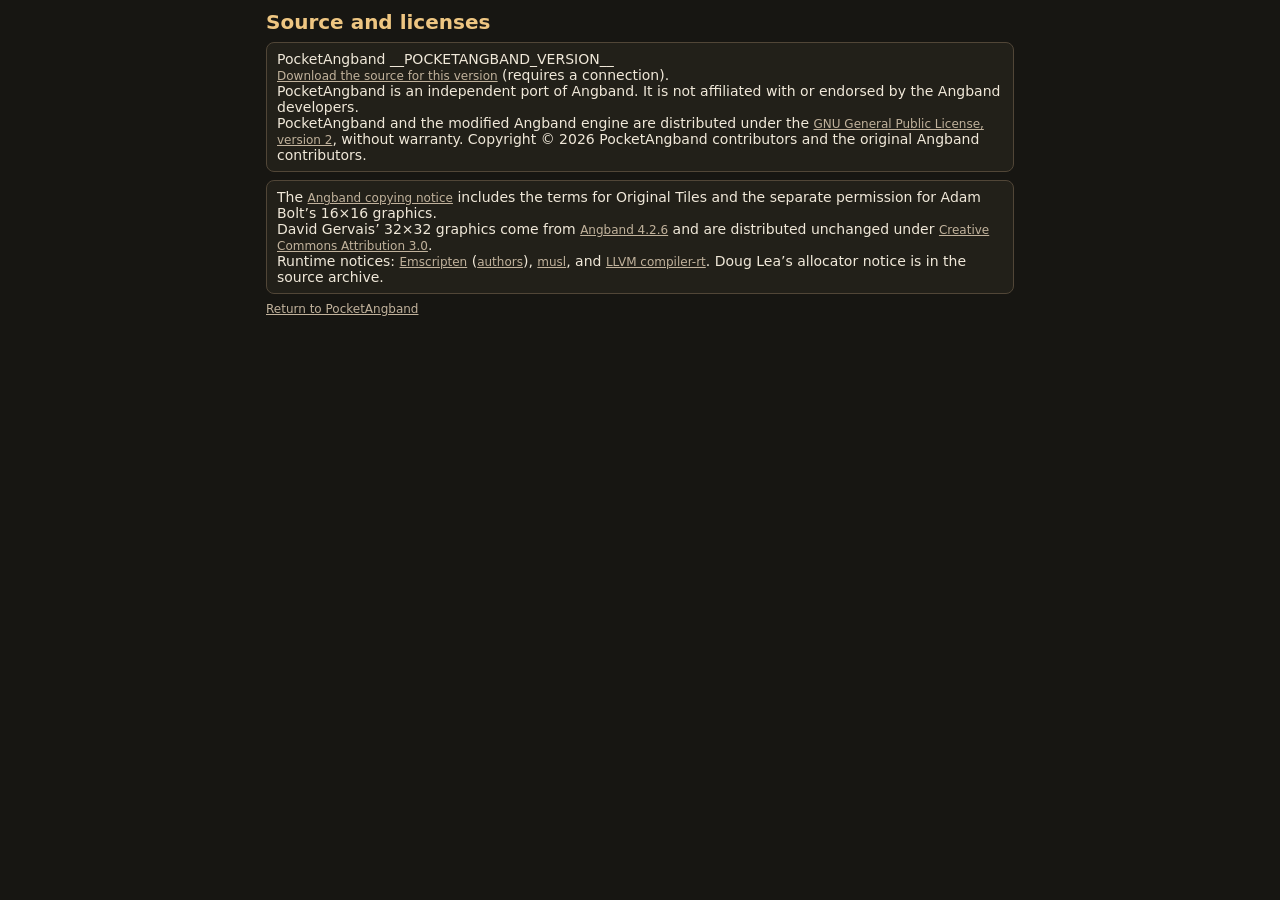
==== commit c3b74425: "chore: rename project to PocketAngband" ====
--- a/web/licenses.html
+++ b/web/licenses.html
@@ -3,24 +3,24 @@
 <head>
     <meta charset="utf-8">
     <meta name="viewport" content="width=device-width, initial-scale=1">
-    <title>PocketBand source and licenses</title>
+    <title>PocketAngband source and licenses</title>
     <link rel="stylesheet" href="style.css">
 </head>
 <body>
     <main>
         <h1>Source and licenses</h1>
         <section class="status">
-            <p>PocketBand __POCKETBAND_VERSION__</p>
+            <p>PocketAngband __POCKETANGBAND_VERSION__</p>
             <p><a href="sources/__SOURCE_ARCHIVE__" download>Download the source for this version</a> (requires a connection).</p>
-            <p>PocketBand is an independent port of Angband. It is not affiliated with or endorsed by the Angband developers.</p>
-            <p>PocketBand and the modified Angband engine are distributed under the <a href="gpl-2.0.txt">GNU General Public License, version 2</a>, without warranty. Copyright © 2026 PocketBand contributors and the original Angband contributors.</p>
+            <p>PocketAngband is an independent port of Angband. It is not affiliated with or endorsed by the Angband developers.</p>
+            <p>PocketAngband and the modified Angband engine are distributed under the <a href="gpl-2.0.txt">GNU General Public License, version 2</a>, without warranty. Copyright © 2026 PocketAngband contributors and the original Angband contributors.</p>
         </section>
         <section class="status">
             <p>The <a href="angband-copying.txt">Angband copying notice</a> includes the terms for Original Tiles and the separate permission for Adam Bolt’s 16×16 graphics.</p>
             <p>David Gervais’ 32×32 graphics come from <a href="https://github.com/angband/angband/tree/4.2.6/lib/tiles">Angband 4.2.6</a> and are distributed unchanged under <a href="https://creativecommons.org/licenses/by/3.0/">Creative Commons Attribution 3.0</a>.</p>
             <p>Runtime notices: <a href="emscripten-license.txt">Emscripten</a> (<a href="emscripten-authors.txt">authors</a>), <a href="musl-copyright.txt">musl</a>, and <a href="compiler-rt-license.txt">LLVM compiler-rt</a>. Doug Lea’s allocator notice is in the source archive.</p>
         </section>
-        <a href="./">Return to PocketBand</a>
+        <a href="./">Return to PocketAngband</a>
     </main>
 </body>
 </html>
--- a/web/style.css
+++ b/web/style.css
@@ -7,6 +7,7 @@
     --border: #514637;
     --muted: #c1b29c;
     --accent: #eec682;
+    --button-min-height: 44px;
     --mono: "IBM Plex Mono", ui-monospace, monospace;
 }
 
@@ -15,6 +16,16 @@
 * { box-sizing: border-box; }
 [hidden] { display: none !important; }
 body { margin: 0; }
+.game-app {
+    -webkit-user-select: none;
+    user-select: none;
+    -webkit-touch-callout: none;
+}
+.game-app :is(input[type="text"], textarea) {
+    -webkit-user-select: text;
+    user-select: text;
+    -webkit-touch-callout: default;
+}
 main {
     --pad-key-size: clamp(44px, 13vw, 52px);
     --pad-height: calc(3 * var(--pad-key-size) + 0.5rem);
@@ -52,7 +63,7 @@
 h2 { font-size: 0.875rem; overflow-wrap: anywhere; }
 a { color: var(--muted); font-size: 0.75rem; }
 
-.view, #journal, .status {
+.view, .status {
     min-width: 0;
     border: 1px solid var(--border);
     border-radius: 0.5rem;
@@ -66,7 +77,9 @@
 #retry { justify-self: start; padding-inline: 0.75rem; }
 .starting :is(.view, .controls) { display: none; }
 #delete-save-dialog {
-    width: min(22rem, calc(100% - 2rem));
+    inset: auto 0 max(0.25rem, env(safe-area-inset-bottom));
+    margin: 0 auto;
+    width: min(28rem, calc(100% - 1rem));
     padding: 1rem;
     border: 1px solid var(--border);
     border-radius: 0.5rem;
@@ -92,13 +105,13 @@
 }
 #vitals:disabled { opacity: 1; }
 .vital-values {
-    display: grid;
-    grid-auto-columns: minmax(0, 1fr);
-    grid-auto-flow: column;
-    gap: 0.75rem;
+    display: flex;
+    align-items: flex-start;
+    gap: clamp(0.375rem, 2vw, 0.75rem);
     font: 500 0.875rem/18px var(--mono);
     white-space: nowrap;
 }
+.vital-resource { flex: 1; }
 .vital-value {
     display: flex;
     align-items: baseline;
@@ -126,8 +139,7 @@
     white-space: nowrap;
 }
 #hud-stats small { color: var(--muted); font: 0.6875rem/13px var(--mono); }
-#hud-stats :is(.reduced, .lowered), #hud-stats :is(.reduced, .lowered) small,
-#latest-message.stat-loss { color: #ffe080; }
+#hud-stats :is(.reduced, .lowered), #hud-stats :is(.reduced, .lowered) small { color: #ffe080; }
 #hud-stats .lowered { background: #3a3120; }
 #hp { --meter-color: #cbe7a4; }
 #hp.low { --meter-color: #ffb3a0; color: var(--meter-color); }
@@ -140,7 +152,9 @@
     font-size: 0.75rem;
 }
 #active-conditions { flex: 1; min-width: 0; overflow: hidden; text-overflow: ellipsis; white-space: nowrap; }
-#active-conditions.alert { color: #ffb3a0; }
+#nourishment { flex: none; white-space: nowrap; }
+#nourishment.alert, #active-conditions.alert { color: #ffb3a0; }
+#active-conditions:not(:empty)::before { content: "· "; }
 #hidden-condition-count {
     flex: none;
     padding: 0 0.25rem;
@@ -154,16 +168,42 @@
 
 .view-bar { min-height: 44px; padding-inline: 0.625rem 0.25rem; }
 .view:has(.menu-screen:not([hidden])) .view-bar { min-height: 2rem; }
+#monster-sort {
+    display: flex;
+    flex: none;
+    align-items: center;
+    gap: 0.375rem;
+    padding: 0 0.625rem;
+    border: 0;
+    background: transparent;
+    color: var(--muted);
+}
+#monster-sort > .key-hint { margin: 0; }
+#monster-sort::before {
+    content: "";
+    width: 0.4em;
+    height: 0.7em;
+    border: solid currentColor;
+    border-width: 0 0.125em 0.125em 0;
+    transform: translateY(-0.1em) rotate(45deg);
+    visibility: hidden;
+}
+#monster-sort[aria-pressed="true"] { color: var(--accent); }
+#monster-sort[aria-pressed="true"]::before { visibility: visible; }
 .view {
     --map-button-size: 44px;
-    --message-row-height: 54px;
+    --message-row-height: max(48px, 2.5rem);
     position: relative;
     display: grid;
     grid-template: "bar" auto "content" minmax(0, 1fr) "prompt" auto "journal" auto "save" auto / minmax(0, 1fr);
 }
 .view-bar { grid-area: bar; }
 .view > :is(.screen, .menu-screen) { grid-area: content; }
-.in-world .view { overflow: clip; }
+.in-world .view {
+    overflow: clip;
+    border-color: transparent;
+    background: transparent;
+}
 
 #open-menu, #open-map-lists {
     position: absolute;
@@ -172,8 +212,9 @@
     z-index: 1;
 }
 #open-menu { inset-inline-end: 0.25rem; }
+#map-keyboard-toggle { pointer-events: auto; }
 #open-map-lists { inset-inline-start: 0.25rem; display: grid; place-items: center; }
-#open-menu, #open-map-lists, .in-world #zoom button {
+#open-menu, #map-keyboard-toggle, #open-map-lists, .in-world #zoom button {
     width: var(--map-button-size);
     height: var(--map-button-size);
     padding: 0;
@@ -182,9 +223,9 @@
     color: var(--accent);
     font-size: 1.25rem;
 }
-#open-menu:enabled:active, #open-map-lists:enabled:active,
+:is(#open-menu, #map-keyboard-toggle, #open-map-lists):enabled:active,
 .in-world #zoom button:enabled:active { background: #4c3820; }
-#open-map-lists[aria-expanded="true"] { border-color: var(--accent); }
+:is(#open-map-lists, #map-keyboard-toggle)[aria-expanded="true"] { border-color: var(--accent); }
 
 #map-lists {
     position: absolute;
@@ -217,21 +258,26 @@
 }
 #map-status {
     inset-block-start: 0.25rem;
-    display: flex;
-    gap: 0.5rem;
+    max-width: calc(100% - var(--map-button-size) - 0.75rem);
     padding: 0.125rem 0.3125rem;
-    border-radius: 2px;
-    background: rgb(0 0 0 / 85%);
+    border-radius: 0.375rem;
+    background: var(--panel);
+    box-shadow: inset 0 0 0 1px var(--border);
     font: 0.75rem/1.05rem var(--mono);
     white-space: nowrap;
     transition: background-color 180ms ease-out;
 }
+#map-status > p { display: flex; gap: 0.5rem; margin: 0; }
 #map-status.speed-changed { background-color: #483925; }
-#depth { color: var(--muted); }
+.map-status-label { color: var(--accent); }
 #speed.fast { color: #cbe7a4; }
 #speed.slow { color: #ffd18d; }
+#grid-light { flex: none; }
+#grid-light-value.dark { color: #cea9ef; }
+#grid-terrain { overflow: hidden; text-overflow: ellipsis; }
+#map-status #map-indicators { flex-wrap: wrap; column-gap: 0.5rem; row-gap: 0; }
 #monster-health {
-    inset-block-end: 0.25rem;
+    inset-block-end: calc(var(--message-row-height) + 0.25rem);
     inset-inline-end: 3.5rem;
     max-width: min(16rem, calc(100% - 4rem));
     padding: 0.375rem 0.5rem;
@@ -258,6 +304,8 @@
     inset-block-end: calc(var(--map-button-size) + 0.5rem);
     inset-inline-end: 0.25rem;
     z-index: 2;
+    flex-direction: column;
+    gap: 0.25rem;
     padding: 0;
     pointer-events: none;
 }
@@ -271,6 +319,13 @@
     flex-direction: column;
     gap: 0.25rem;
     pointer-events: auto;
+}
+@media (max-height: 480px) {
+    .in-world :is(.view-bar, #zoom) { flex-direction: row; }
+    .in-world #monster-health { inset-inline-end: calc(2 * var(--map-button-size) + 0.75rem); }
+    .in-world .view:has(#map-keyboard-toggle:not([hidden])) #monster-health {
+        inset-inline-end: calc(3 * var(--map-button-size) + 1rem);
+    }
 }
 #zoom button {
     min-width: 44px;
@@ -296,8 +351,6 @@
     font-family: var(--mono);
     font-variant-ligatures: none;
     font-weight: 400;
-    user-select: none;
-    -webkit-user-select: none;
 }
 .term-line { display: block; }
 .term-tile {
@@ -359,13 +412,9 @@
     overflow-anchor: none;
     scrollbar-width: none;
 }
+:where(#map-screen, #target-screen) { outline: 1px solid var(--border); outline-offset: -1px; }
 #map-screen:has(canvas:not([hidden])), #target-screen:has(canvas:not([hidden])) { background: #111; }
 #map-screen { touch-action: pan-x pan-y; }
-#map-screen .map-grid {
-    user-select: none;
-    -webkit-user-select: none;
-    -webkit-touch-callout: none;
-}
 #map-screen::-webkit-scrollbar, #target-screen::-webkit-scrollbar { display: none; }
 .map-grid {
     width: max-content;
@@ -383,9 +432,27 @@
     inset: 50% auto auto 50%;
     transform: translate(-50%, -50%) scale(var(--fit-scale, 1));
 }
-#map, #target {
+#map-surface, #map, #target {
     font-size: calc(var(--zoom, 1) * 0.9375rem);
     line-height: 1.16;
+}
+#map-surface {
+    --cell-width: 1ch;
+    --cell-height: 1lh;
+    position: relative;
+    width: calc(var(--columns) * var(--cell-width));
+    height: calc(var(--rows) * var(--cell-height));
+    font-family: var(--mono);
+}
+#map-surface.tiles {
+    --cell-width: 1em;
+    --cell-height: 1em;
+    font-size: calc(var(--zoom, 1) * 1rem);
+}
+#map-surface > :is(pre, canvas) {
+    position: absolute;
+    left: calc(var(--first-column) * var(--cell-width));
+    top: calc(var(--first-row) * var(--cell-height));
 }
 
 .tile-grid {
@@ -396,7 +463,7 @@
     image-rendering: pixelated;
 }
 
-#input-prompt, #edit-value.confirmation { font: 0.9375rem/1.35 system-ui, sans-serif; }
+#input-prompt { font: 0.9375rem/1.35 system-ui, sans-serif; }
 #input-prompt {
     grid-area: prompt;
     min-height: 1.7rem;
@@ -416,8 +483,7 @@
     border-radius: 0.4375rem;
     font: 0.875rem/1.25 system-ui, sans-serif;
 }
-.in-world #save-status { grid-area: journal; }
-.in-world #save-status:not(.error) { min-height: var(--message-row-height); margin: 0.25rem; }
+.in-world #save-status:not(.error) { min-height: var(--message-row-height); }
 .in-world #save-status.error,
 .in-world #input-prompt:not([hidden]) ~ #save-status {
     position: absolute;
@@ -436,31 +502,51 @@
 #journal {
     grid-area: journal;
     display: grid;
-    grid-template-columns: minmax(0, 1fr) 1rem;
-    gap: 0.5rem;
+    grid-template-columns: minmax(0, 1fr);
     align-items: center;
+    min-width: 0;
     height: var(--message-row-height);
-    padding: 0.375rem 0.5rem;
+    padding: 0 0.5rem;
+    border: 0;
+    background: transparent;
     text-align: start;
     font: 0.875rem/1.25 system-ui, sans-serif;
 }
-#journal:disabled { opacity: 1; }
-#journal:disabled #journal-indicator { visibility: hidden; }
-#journal.empty, #journal-indicator { color: var(--muted); }
 #journal.prompt { color: var(--accent); }
+.journal-preview {
+    display: flex;
+    flex-direction: column;
+    justify-content: flex-end;
+    max-height: 2.5em;
+    overflow: hidden;
+}
 #latest-message {
-    min-width: 0;
-    min-height: 0;
-    max-height: 100%;
-    padding-block: 1px;
-    display: -webkit-box;
-    -webkit-box-orient: vertical;
-    -webkit-line-clamp: 2;
-    overflow: hidden;
+    flex: none;
     overflow-wrap: anywhere;
     white-space: pre-line;
 }
-#journal.prompt #latest-message { display: block; overflow: auto; overscroll-behavior: contain; }
+#journal.prompt .journal-preview { display: block; overflow: auto; overscroll-behavior: contain; }
+
+.in-world #journal,
+.in-world #input-prompt[hidden] ~ #save-status:not(.error) {
+    position: absolute;
+    grid-area: content;
+    inset-inline: calc(var(--map-button-size) + 0.5rem);
+    inset-block-end: 0.25rem;
+    z-index: 1;
+    margin: 0;
+}
+.in-world #journal {
+    height: max(var(--map-button-size), calc(2.5em + 0.375rem));
+    padding: 0.1875rem 0.375rem;
+    border-radius: 0.375rem;
+    background: var(--panel);
+    box-shadow: inset 0 0 0 1px var(--border);
+}
+.in-world #journal:has(#latest-message:empty):not(:active) {
+    background-color: rgb(34 32 25 / 45%);
+}
+.in-world #journal:active { background: #4c3820; }
 
 #message-pause {
     position: absolute;
@@ -473,12 +559,12 @@
     grid-template-columns: minmax(0, 1fr) auto;
     gap: 0.5rem;
     align-items: center;
-    padding: 4px 4px 4px 0.5rem;
+    padding: 1px 4px 1px 0.5rem;
     border: 1px solid var(--border);
     border-radius: 0.5rem;
     background: var(--panel);
 }
-.view:has(#journal:not([hidden])) #message-pause {
+main:not(.in-world) .view:has(#journal:not([hidden])) #message-pause {
     grid-area: journal;
     position: static;
 }
@@ -490,7 +576,12 @@
     color: var(--accent);
     font: 0.875rem/1.25 system-ui, sans-serif;
 }
-#continue-message { padding-inline: 0.625rem; border-color: #9c7749; }
+#continue-message {
+    min-height: 36px;
+    padding-block-end: 0.125rem;
+    padding-inline: 0.625rem;
+    border-color: #9c7749;
+}
 
 .controls {
     display: flex;
@@ -498,19 +589,53 @@
     gap: 0.25rem;
 }
 .controls[inert] { opacity: 0.65; }
-#map-picker {
-    display: grid;
-    grid-template-rows: auto minmax(0, 1fr);
-    height: calc(var(--dock-height) - 92px);
-    border: 1px solid var(--border);
-    border-radius: 0.5rem;
-    background: var(--panel);
-}
-#map-picker-title { padding: 0.45rem 0.625rem; color: var(--accent); }
-.picker-heading { display: flex; align-items: center; min-height: 44px; }
-.picker-heading h2 { flex: 1; min-width: 0; }
-#expand-picker { flex: none; min-width: 64px; padding-inline: 0.5rem; }
-#map-picker .menu-rows button {
+#picker {
+    display: flex;
+    flex: 1 1 auto;
+    flex-direction: column;
+    min-height: 0;
+    overflow: auto;
+    overscroll-behavior: contain;
+}
+.picker-bar { display: flex; flex: none; align-items: center; justify-content: space-between; }
+#picker-heading {
+    min-width: 0;
+    padding: 0.625rem;
+    white-space: pre-line;
+    overflow-wrap: anywhere;
+}
+.resizable #picker-heading {
+    display: grid;
+    align-content: center;
+    min-height: 44px;
+    color: var(--accent);
+}
+.scroll-shadow {
+    position: relative;
+    flex: none;
+    height: 0.75rem;
+    margin-top: -0.75rem;
+    background: linear-gradient(transparent, rgb(0 0 0 / 48%));
+    pointer-events: none;
+}
+#picker #edit-value { margin: 0 0.25rem 0.25rem; }
+#picker-list { min-height: 0; }
+#picker-toggle {
+    display: grid;
+    flex: 0 0 44px;
+    place-items: center;
+    color: var(--accent);
+}
+#picker-toggle::after {
+    content: "";
+    width: 0.55rem;
+    height: 0.55rem;
+    border-top: 2px solid currentColor;
+    border-left: 2px solid currentColor;
+    transform: translateY(0.125rem) rotate(45deg);
+}
+#picker-toggle[aria-expanded="true"]::after { transform: translateY(-0.125rem) rotate(225deg); }
+#picker .menu-rows button {
     padding-block: 0.25rem;
 }
 .game-controls-row {
@@ -569,13 +694,11 @@
     font: 0.75rem/1 var(--mono);
     white-space: nowrap;
 }
-.game-controls-row:has(#direction-pad:not([hidden])) :is(#play-keys, #keyboard-utilities) {
-    grid-template-columns: repeat(2, minmax(0, 1fr));
+.game-controls-row:has(#direction-pad:not([hidden])) #play-keys {
     grid-auto-rows: minmax(var(--pad-key-size), auto);
-}
-.game-controls-row:has(#direction-pad:not([hidden])) #play-keys {
     grid-template-columns: minmax(0, 1fr) minmax(90px, 1fr);
 }
+#keyboard-utilities { grid-template-columns: repeat(2, minmax(0, 1fr)) minmax(0, 2fr); }
 #repeat-action .key-hint { max-width: 100%; overflow: hidden; text-overflow: ellipsis; }
 #hero-actions[aria-expanded="true"] { border-color: var(--accent); }
 #map-cell-actions {
@@ -624,13 +747,14 @@
 #target-types [aria-pressed="true"] { color: #171612; background: var(--accent); }
 #target-types [aria-pressed="true"] .key-hint { color: inherit; }
 #terminal-keys { grid-template-columns: minmax(0, 1fr) 60px minmax(0, 1fr); }
-:is(#confirm-key, #confirm-target, #confirm-name) { border-color: #9c7749; }
+:is(#confirm-key, #confirm-target, #confirm-name, #confirm-text, #character-name-done) { border-color: #9c7749; }
 .keyboard-icon { vertical-align: middle; }
 #keyboard-toggle { color: var(--accent); }
 #keyboard-toggle[aria-expanded="true"] { color: #171612; background: var(--accent); }
 #terminal-keys > [hidden] { display: block !important; visibility: hidden; }
-#terminal-keys > :is(#edit-history, #birth-start-over, #target-inspect, #nearest)[hidden],
-#terminal-keys.birth-confirmation-controls > [hidden] {
+#terminal-keys > :is(#edit-history, #birth-start-over, #target-inspect, #nearest, #character-dump)[hidden],
+#terminal-keys.birth-confirmation-controls > [hidden],
+#terminal-keys.options-controls > [hidden] {
     display: none !important;
 }
 #terminal-keys.birth-confirmation-controls { grid-template-columns: repeat(3, minmax(0, 1fr)); }
@@ -651,8 +775,7 @@
 #terminal-keys.single-row-controls > button { flex: 1; }
 #terminal-keys.single-row-controls > #keyboard-toggle { flex: 0 0 60px; }
 #terminal-keys.aim-controls #confirm-key { grid-column: 1 / -1; grid-row: 1; }
-#terminal-keys.options-controls { grid-template-columns: minmax(0, 1fr) 60px; }
-#terminal-keys.options-controls #confirm-key { display: none !important; }
+#terminal-keys.options-controls { grid-template-columns: minmax(0, 1fr); }
 #terminal-keys.birth-choice-controls { grid-template-columns: minmax(0, 1fr); }
 #terminal-keys.birth-stat-controls { grid-template-columns: repeat(2, minmax(0, 1fr)); }
 #terminal-keys.birth-choice-controls > [hidden], #terminal-keys.birth-stat-controls > [hidden] {
@@ -666,31 +789,48 @@
 .keyboard-row button { flex: 1; min-width: 0; padding-inline: 0; }
 .keyboard-row .space-key { flex: 1.5; }
 .keyboard-utility-row button { min-width: min(44px, 15%); }
-.keyboard-row button[aria-pressed="true"] { color: #171612; background: var(--accent); }
+:is(.keyboard-row, #keyboard-utilities) button[aria-pressed="true"] { color: #171612; background: var(--accent); }
 
 .menu-screen { overflow: auto; overscroll-behavior: contain; border-top: 1px solid var(--border); }
-#menu-screen:has(#menu-sections:not([hidden])) {
+.menu-screen.scroll-menu-items {
     display: flex;
     flex-direction: column;
     overflow: clip;
 }
-#menu-screen:has(#menu-sections:not([hidden])) #menu-items {
+.menu-screen.scroll-menu-items > .menu-items {
     min-height: 0;
     overflow: auto;
     overscroll-behavior: contain;
 }
-#menu-sections { flex: none; }
+.menu-summary, .menu-sections { flex: none; }
 #actions-screen button:not(:has(kbd)) { display: block; }
-#actions-screen .keyboard-icon { margin-inline-end: 0.5rem; }
 #character-screen { display: grid; align-content: start; gap: 0.625rem; padding: 0.625rem; }
 .character-identity h3 { margin: 0; font-size: 1.25rem; color: var(--accent); overflow-wrap: anywhere; }
 .character-identity p { margin-top: 0.125rem; font-size: 0.875rem; color: var(--muted); }
+#character-name-edit {
+    display: inline-flex;
+    align-items: center;
+    gap: 0.5rem;
+    max-width: 100%;
+    padding-inline: 0.25rem;
+    border-color: transparent;
+    background: transparent;
+    color: var(--accent);
+    font-size: 1.25rem;
+    font-weight: 700;
+    text-align: start;
+    overflow-wrap: anywhere;
+}
+#character-name-edit > [aria-hidden] { flex: none; font-size: 1rem; }
+#character-name-fields label { color: var(--muted); font-size: 0.875rem; }
+#character-name-fields .key-row { display: flex; justify-content: end; }
+#character-name-fields button { min-width: 4.5rem; }
 #character-summary .character-rows {
     display: grid;
     grid-template-columns: repeat(2, minmax(0, 1fr));
     column-gap: 0.75rem;
 }
-#character-summary .character-rows > :last-child { grid-column: 1 / -1; }
+#character-screen:not(.birth-review) #character-summary .character-rows > :last-child { grid-column: 1 / -1; }
 #character-attributes .character-rows {
     display: grid;
     grid-template-columns: repeat(5, minmax(0, 1fr));
@@ -713,6 +853,7 @@
 .character-rows dd { text-align: end; overflow-wrap: anywhere; font-variant-numeric: tabular-nums; }
 #character-attributes dd { text-align: center; }
 .character-rows small { display: block; color: var(--accent); }
+.defense-sources { margin: 0.25rem 0 0; padding: 0; list-style: none; color: var(--muted); }
 #character-conditions-title, .character-detail h3 { margin: 0 0 0.25rem; font-size: 0.875rem; }
 #victory-screen {
     display: grid;
@@ -765,6 +906,7 @@
     font-size: 0.8125rem;
 }
 .character-effects li { padding: 0.125rem 0.375rem; border-radius: 0.25rem; background: #332a1d; }
+.character-effects li.alert { color: #ffb3a0; }
 .character-detail { border: 1px solid var(--border); border-radius: 0.375rem; }
 .character-detail summary {
     min-height: 44px;
@@ -789,26 +931,74 @@
 .birth-attributes th { color: var(--muted); font-weight: 400; }
 .birth-attributes th:first-child { text-align: left; }
 .birth-attributes td:last-child { color: var(--accent); }
-main:has(#character-screen:not([hidden], .birth-review)) #terminal-keys { grid-template-columns: 60px minmax(0, 1fr); }
-main:has(#character-screen:not([hidden], .birth-review)) #terminal-keys:has(#cancel-key:not([hidden])) {
-    grid-template-columns: minmax(0, 1fr);
-}
-main:has(#character-screen:not([hidden], .birth-review)) #terminal-keys:has(#cancel-key:not([hidden])) > [hidden] {
-    display: none !important;
-}
-main:has(#character-screen:not([hidden])) #cancel-key[hidden] { display: none !important; }
+main:has(#character-screen:not([hidden], .birth-review)) #terminal-keys {
+    display: flex;
+}
+main:has(#character-screen:not([hidden], .birth-review)) #terminal-keys > button { flex: 1; }
+main:has(#character-screen:not([hidden])) #terminal-keys > [hidden] { display: none !important; }
 .view:has(#name-screen:not([hidden])) { flex: none; }
-#name-screen, #edit-screen { padding: 0.75rem 0.625rem; }
-#name-fields { display: grid; gap: 0.5rem; }
+#name-screen, #text-screen { padding: 0.75rem 0.625rem; }
+main.text-entry {
+    position: fixed;
+    inset-inline: 0;
+    top: var(--text-viewport-top, 0px);
+    justify-content: end;
+}
+main.text-entry:not(.starting) .view { flex: 0 1 auto; min-height: 0; max-height: 100%; }
+main.inscribing:not(.starting) .view { flex: 1 1 0; }
+main.inscribing #text-screen { overflow: hidden; padding-block-start: 0; }
+main.inscribing #text-fields { height: 100%; grid-template-rows: minmax(0, 1fr) auto auto auto; }
+main.inscribing #text-intro {
+    min-height: 0;
+    overflow-y: auto;
+    overscroll-behavior: contain;
+    padding-block: 0.75rem;
+    border-bottom: 1px solid var(--border);
+}
+main.inscribing #text-title { font-size: 1rem; }
+#inscription-help { display: grid; gap: 1rem; margin-top: 1rem; font-size: 0.875rem; line-height: 1.45; }
+#inscription-help h3 { margin: 0 0 0.375rem; font-size: inherit; }
+#inscription-help dl { display: grid; grid-template-columns: minmax(3rem, max-content) minmax(0, 1fr); gap: 0.35rem 0.875rem; }
+#inscription-help code { color: var(--accent); font-family: var(--mono); white-space: nowrap; }
+#inscription-help p { margin-top: 0.375rem; color: var(--muted); font-size: 0.8125rem; }
+.inscription-example { padding-inline-start: 0.75rem; border-inline-start: 2px solid var(--border); }
+#text-title { color: var(--accent); font-size: 0.875rem; font-weight: 600; overflow-wrap: anywhere; }
+#name-fields, #text-fields, #character-name-fields { display: grid; gap: 0.5rem; }
 #name-fields .key-row { grid-template-columns: repeat(3, minmax(0, 1fr)); }
-#name-prompt { color: var(--accent); font-size: 0.875rem; }
-#details-screen {
+#name-prompt, #text-prompt { color: var(--accent); font-size: 0.875rem; overflow-wrap: anywhere; }
+.detail-text {
     padding: 0.75rem 0.625rem;
     font: 0.875rem/1.45 system-ui, sans-serif;
     white-space: pre-wrap;
     overflow-wrap: anywhere;
 }
-#edit-value, #name-value {
+.detail-text .term-tile, .menu-description .term-tile {
+    width: 1em;
+    height: 1em;
+    vertical-align: -0.1em;
+}
+.detail-text.visible-list { white-space: normal; }
+.visible-list-heading { margin-block: 0.5rem 0.25rem; }
+.visible-list-heading:first-child { margin-top: 0; }
+.visible-list-row {
+    display: grid;
+    grid-template-columns: 1em minmax(0, 1fr) auto;
+    align-items: baseline;
+    gap: 0.5rem;
+    padding-block: 0.25rem;
+}
+button.visible-list-row {
+    width: 100%;
+    align-content: center;
+    margin-block: 0.125rem;
+    padding-inline: 0.375rem;
+    font: inherit;
+    text-align: start;
+}
+.visible-list-symbol { font-family: var(--mono); }
+.visible-list-name { white-space: pre-wrap; }
+.visible-list-location { color: var(--muted); font: 0.75rem var(--mono); white-space: nowrap; }
+#edit-value, #name-value, #text-value, #text-history-value, #birth-name-value, #birth-history-value, #character-name-value, #message-search, #knowledge-search {
     min-height: 2.75rem;
     padding: 0.65rem;
     border: 1px solid var(--border);
@@ -818,15 +1008,16 @@
     white-space: pre-wrap;
     overflow-wrap: anywhere;
 }
-#name-value { width: 100%; min-width: 0; color: inherit; }
+#name-value, #text-value, #text-history-value, #birth-name-value, #birth-history-value, #character-name-value, #message-search, #knowledge-search {
+    width: 100%; min-width: 0; color: inherit;
+}
 #edit-value .caret { border-inline-start: 2px solid var(--accent); }
 #edit-value .selection { color: #171612; background: var(--accent); }
-#edit-value small { display: block; margin-top: 0.5rem; color: var(--accent); }
-#menu-summary, #menu-empty { padding: 0.5rem 0.625rem; color: var(--muted); font-size: 0.8125rem; }
-#menu-sections, #menu-actions { display: flex; gap: 0.25rem; }
-#menu-sections { flex-wrap: wrap; padding: 0.25rem; }
-#menu-sections button, #menu-actions button { flex: 1 1 0; padding-inline: 0.35rem; }
-#menu-sections button[aria-pressed="true"] { color: var(--accent); border-color: var(--accent); }
+.menu-summary, .menu-empty { padding: 0.5rem 0.625rem; color: var(--muted); font-size: 0.8125rem; }
+.menu-sections, #menu-actions { display: flex; gap: 0.25rem; }
+.menu-sections { flex-wrap: wrap; padding: 0.25rem; }
+.menu-sections button, #menu-actions button { flex: 1 1 0; padding-inline: 0.35rem; }
+.menu-sections button[aria-pressed="true"] { color: var(--accent); border-color: var(--accent); }
 .menu-rows { display: flex; flex-direction: column; gap: 0.25rem; padding: 0.25rem; }
 .menu-rows button {
     flex: none;
@@ -846,10 +1037,17 @@
     background: transparent;
     color: var(--muted);
 }
+.menu-rows .visible-list-symbol { min-width: 1.25em; text-align: center; }
+.menu-rows .visible-list-symbol.term-tile { width: 1.25em; height: 1.25em; }
+.knowledge-stores summary { min-height: 44px; align-content: center; padding-inline: 0.625rem; cursor: pointer; }
+.knowledge-stores button { width: 100%; margin-block-start: 0.25rem; }
 .menu-rows h3 { margin: 0.5rem 0.4rem 0.125rem; color: var(--muted); font-size: 0.875rem; }
 .menu-rows kbd { color: var(--accent); font: 0.8125rem var(--mono); }
 .menu-rows small { display: block; color: var(--muted); }
 .menu-rows .price { color: var(--accent); white-space: nowrap; }
+.menu-rows .price.unaffordable { color: var(--muted); }
+.menu-rows .spell-choice:disabled { opacity: 1; background: var(--panel); }
+.spell-choice:disabled kbd { color: var(--muted); }
 .birth-menu .menu-rows button {
     grid-template-columns: minmax(0, 1fr);
     font-size: 0.9375rem;
@@ -858,7 +1056,7 @@
 #menu-actions.birth-actions { flex-wrap: wrap; }
 #menu-actions.birth-actions button { min-width: 4rem; overflow-wrap: anywhere; }
 #menu-actions.birth-actions button:only-child { flex-basis: 100%; }
-.view > :is(#birth-preview, #menu-description) {
+#birth-preview, .menu-description {
     grid-area: prompt;
     min-width: 0;
     max-height: 32dvh;
@@ -869,14 +1067,11 @@
     font-size: 0.875rem;
     line-height: 1.4;
 }
-#menu-description { white-space: pre-line; overflow-wrap: anywhere; }
+.menu-description { white-space: pre-line; overflow-wrap: anywhere; }
 #birth-choice { color: var(--accent); }
 .birth-preview-hint { display: block; color: var(--muted); font-size: 0.8125rem; }
 #birth-bonuses { margin-top: 0.25rem; white-space: pre-line; overflow-wrap: anywhere; }
 .birth-stats-header {
-    position: sticky;
-    top: 0;
-    z-index: 1;
     display: flex;
     align-items: center;
     justify-content: space-between;
@@ -885,6 +1080,17 @@
     background: var(--panel);
     border-bottom: 1px solid var(--border);
 }
+#birth-name-form { padding: 0.75rem 0.625rem; border-bottom: 1px solid var(--border); }
+#birth-name-fields { display: grid; gap: 0.5rem; }
+.birth-name-row { display: flex; gap: 0.375rem; }
+.birth-name-row input { flex: 1; }
+.birth-name-row button { flex: none; padding-inline: 0.625rem; }
+#birth-name-prompt { color: var(--muted); font-size: 0.8125rem; }
+#birth-roll-actions { margin: 0.625rem 0.5rem 0; }
+main.text-viewport:not(.starting) {
+    height: var(--text-viewport-height, 100dvh);
+    min-height: 0;
+}
 #birth-identity { color: var(--muted); font-size: 0.8125rem; }
 #birth-points { color: var(--accent); font-size: 0.875rem; }
 #reset-stats { flex: none; padding-inline: 0.625rem; }
@@ -900,12 +1106,25 @@
 }
 .birth-stat.current { background: #332a1d; }
 .rolled-stats .birth-stat { grid-template-columns: minmax(0, 1fr) 3.75rem; min-height: 44px; }
-#birth-roll-history {
-    padding: 0.625rem 0.75rem;
-    font-size: 0.875rem;
-    line-height: 1.45;
+.birth-history { display: grid; gap: 0.375rem; padding: 0.5rem 0.625rem 0.75rem; }
+.birth-history-heading {
+    display: flex;
+    flex-wrap: wrap;
+    justify-content: space-between;
+    align-items: center;
+    gap: 0.375rem;
+}
+#birth-history-title { font-size: 0.875rem; }
+#birth-history-edit { padding-inline: 0.625rem; }
+#birth-history-preview {
+    font: 0.875rem/1.45 system-ui, sans-serif;
+    white-space: pre-wrap;
     overflow-wrap: anywhere;
 }
+#birth-history-editor { display: grid; gap: 0.375rem; }
+#birth-history-editor .key-row { grid-template-columns: repeat(2, minmax(0, 1fr)); }
+#birth-history-value { font: 1rem/1.4 system-ui, sans-serif; resize: vertical; }
+#birth-history-done { border-color: #a27d46; }
 .birth-stat small { display: block; color: var(--muted); }
 .birth-stat button { padding: 0; font-size: 1.125rem; }
 .birth-stat-value { text-align: center; font-variant-numeric: tabular-nums; }
@@ -915,7 +1134,7 @@
 .options-menu .menu-rows [aria-pressed="false"] .price { color: var(--muted); }
 .options-menu .menu-rows button:not([aria-pressed]) .price { white-space: normal; text-align: end; }
 button, #download-result {
-    min-height: 44px;
+    min-height: var(--button-min-height);
     padding: 0 0.2rem;
     border: 1px solid var(--border);
     border-radius: 0.375rem;
@@ -937,16 +1156,33 @@
 main.compact-hud { --hud-height: 56px; }
 .compact-hud #vitals { height: 56px; grid-template-rows: 21px 18px; }
 .compact-hud #hud-stats { display: none; }
-.in-world .controls:not(:has(#keyboard:not([hidden]))):not(:has(#map-picker:not([hidden]))) {
+main.in-world:not(.choosing) .controls:not(:has(#keyboard:not([hidden]))) {
     min-height: calc(var(--dock-height) - var(--hud-height));
     justify-content: end;
 }
-.map-picking #vitals { height: 44px; grid-template-rows: 18px; padding-block: 10px; }
-.map-picking :is(#hud-stats, #condition-summary) { display: none; }
-.map-picking .controls { min-height: calc(var(--dock-height) - 44px); }
-.picker-expanded .view { display: none; }
-.picker-expanded .controls { flex: 1; min-height: 0; }
-.picker-expanded #map-picker { flex: 1; height: auto; min-height: 0; }
+main.choosing .view { min-height: 0; }
+.choosing #vitals { height: 44px; grid-template-rows: 18px; padding-block: 10px; }
+.choosing :is(#hud-stats, #condition-summary) { display: none; }
+.choosing .controls {
+    max-height: 60%;
+    min-height: 0;
+    padding: 0.25rem;
+    border: 1px solid var(--border);
+    border-radius: 0.5rem;
+    background: var(--panel);
+    overflow-y: auto;
+    overscroll-behavior: contain;
+}
+.choosing .controls > :not(#picker) { flex: none; }
+.choosing .controls:has(#keyboard:not([hidden]), #picker:not(.resizable)) {
+    max-height: calc(100% - 3rem);
+}
+.picker-expanded:not(:has(#message-pause:not([hidden]))) :is(.view, #hud) { display: none; }
+main.picker-expanded .controls { flex: 1; max-height: 100%; }
+.picker-expanded :is(#picker-list, #actions-screen) { flex: 1; }
+.picker-expanded #picker-description { max-height: none; }
+#picker-list:not([hidden]) ~ #picker-description { max-height: 22dvh; }
+.picker-expanded #picker-list:not([hidden]) ~ #picker-description { max-height: 50%; }
 .left-handed .game-controls-row:has(#direction-pad:not([hidden])) { grid-template-columns: auto minmax(0, 1fr); }
 .left-handed #direction-pad { grid-column: 1; grid-row: 1; }
 .left-handed .game-controls-buttons { grid-column: 2; grid-row: 1; }
@@ -955,15 +1191,41 @@
 #actions-screen[aria-label="Touch settings"] button::after { content: "Off"; color: var(--muted); }
 #actions-screen[aria-label="Touch settings"] button[aria-pressed="true"]::after { content: "On"; color: var(--accent); }
 #actions-screen[aria-label="Touch settings"] small { margin-top: 0.375rem; line-height: 1.4; }
-#message-dialog { width: min(32rem, calc(100% - 1rem)); max-height: calc(100dvh - 2rem); padding: 0.75rem; color: inherit; background: var(--panel); border: 1px solid var(--border); border-radius: 0.5rem; }
+#message-dialog {
+    width: min(48rem, 100%);
+    height: 100dvh;
+    max-width: none;
+    max-height: none;
+    margin: 0 auto;
+    padding-block: env(safe-area-inset-top) max(0.25rem, env(safe-area-inset-bottom));
+    padding-inline: max(0.25rem, env(safe-area-inset-left)) max(0.25rem, env(safe-area-inset-right));
+    border: 0;
+    color: inherit;
+    background: #171612;
+}
+#message-dialog[open] { display: grid; grid-template-rows: minmax(0, 1fr) auto; gap: 0.25rem; }
 #message-dialog::backdrop { background: rgb(0 0 0 / 65%); }
-#messages { max-height: 65dvh; overflow: auto; overscroll-behavior: contain; padding: 0; list-style: none; }
-#messages li { margin-block: 0.5rem; font-size: 0.9375rem; line-height: 1.4; overflow-wrap: anywhere; }
-#message-dialog button { width: 100%; }
+#message-dialog .view-bar, .view-bar:has(> #knowledge-search-toggle:not([hidden])) {
+    display: grid;
+    grid-template-columns: minmax(0, 1fr) 44px;
+    gap: 0.375rem;
+    padding: 0.25rem 0.625rem;
+}
+:is(#knowledge-search-toggle, #message-search-toggle) { display: grid; place-items: center; color: var(--accent); }
+:is(#knowledge-search-toggle, #message-search-toggle)[aria-expanded="false"] svg > path,
+:is(#knowledge-search-toggle, #message-search-toggle)[aria-expanded="true"] svg > g { display: none; }
+#knowledge-search, #message-search, #message-search-status { grid-column: 1 / -1; }
+:is(#knowledge-search, #message-search)::placeholder { color: var(--muted); }
+#message-search-status { margin: 0; color: var(--muted); font-size: 0.875rem; }
+#messages { min-height: 0; margin: 0; padding: 0.75rem 0.625rem; list-style: none; }
+#messages.scrolled { mask-image: linear-gradient(transparent, black 0.75rem); }
+#messages li { font-size: 0.875rem; line-height: 1.45; overflow-wrap: anywhere; }
+#messages li + li { margin-top: 0.5rem; }
+#messages mark { background: #ffe080; color: #171612; }
+#message-dialog form button { width: 100%; }
 .large-text button { font-size: 0.9375rem; }
 .large-text .menu-rows button { font-size: 1rem; }
-.large-text :is(.menu-rows small, #input-prompt, .character-rows, #details-screen, #birth-bonuses) { font-size: 1rem; }
+.large-text :is(.menu-rows small, #input-prompt, .character-rows, .detail-text, #birth-bonuses, #messages li) { font-size: 1rem; }
 .large-text h2 { font-size: 1rem; }
 .large-text #movement-mode button { font-size: 0.8125rem; }
 .large-text .direction-pad button { font-size: 1.25rem; }
-.large-text #map-picker { min-height: 0; }
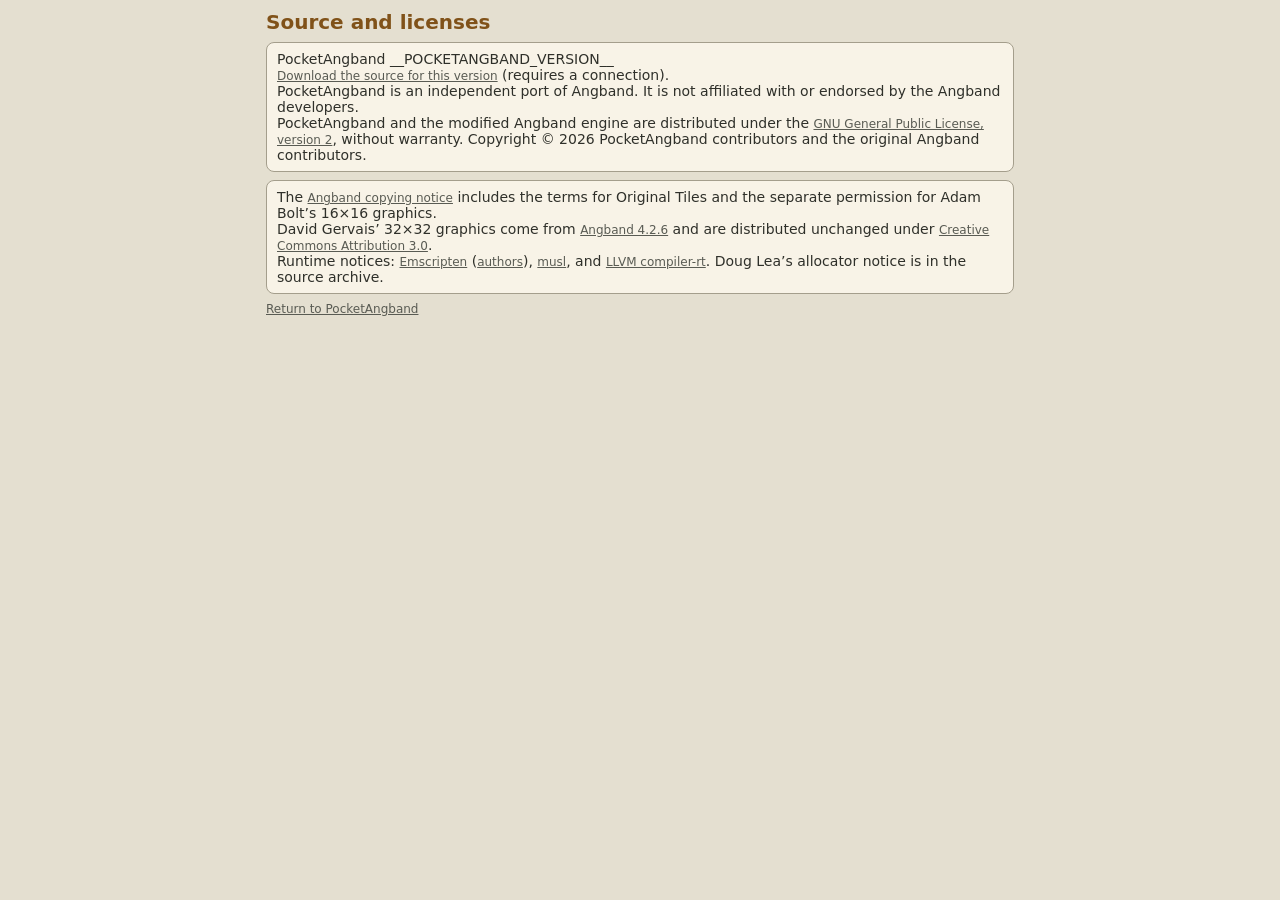
==== commit 1f932c22: "feat: add light and dark themes" ====
--- a/web/licenses.html
+++ b/web/licenses.html
@@ -4,6 +4,8 @@
     <meta charset="utf-8">
     <meta name="viewport" content="width=device-width, initial-scale=1">
     <title>PocketAngband source and licenses</title>
+    <meta name="theme-color" content="#101c29">
+    <script src="theme.js"></script>
     <link rel="stylesheet" href="style.css">
 </head>
 <body>
--- a/web/style.css
+++ b/web/style.css
@@ -1,14 +1,117 @@
 :root {
     color-scheme: dark;
     font-family: system-ui, sans-serif;
-    background: #171612;
-    color: #f0e8d9;
-    --panel: #222019;
-    --border: #514637;
-    --muted: #c1b29c;
-    --accent: #eec682;
+    background: var(--page);
+    color: var(--text);
+    --page: #101c29;
+    --text: #f0ece0;
+    --panel: #1c2b39;
+    --border: #4c5b68;
+    --muted: #bec6c7;
+    --accent: #edc07e;
+    --button: #263746;
+    --pressed: #333f4a;
+    --accent-border: #aa895d;
+    --track: #374758;
+    --hp-color: #c2e48c;
+    --sp-color: #9ab9ff;
+    --alert: #ffb09c;
+    --alert-panel: #452b31;
+    --map: #111d28;
+    --wall: #a0b0b8;
+    --floor: #73818a;
+    --white-symbol: #f4f0df;
+    --white-cell: transparent;
+    --map-cursor: #f2ca65;
+    --discovery: #93e1e4;
     --button-min-height: 44px;
     --mono: "IBM Plex Mono", ui-monospace, monospace;
+}
+
+:root, .tile-grid {
+    --game-dark: #111d28;
+    --game-white: #f0ece0;
+    --game-slate: #8796a1;
+    --game-orange: #efa359;
+    --game-red: #ed7973;
+    --game-green: #66bf82;
+    --game-blue: #81a3fd;
+    --game-umber: #b49273;
+    --game-light-dark: #798891;
+    --game-light-slate: #a0b0b8;
+    --game-light-purple: #dd9ee4;
+    --game-yellow: #f2ca65;
+    --game-light-red: #ffae9c;
+    --game-light-green: #b7e77d;
+    --game-light-blue: #93e1e4;
+    --game-light-umber: #d9ad75;
+    --game-purple: #af81b9;
+    --game-violet: #ae9af1;
+    --game-teal: #65b9ac;
+    --game-mud: #9f9b75;
+    --game-light-yellow: #f5dea3;
+    --game-magenta: #ed84b6;
+    --game-light-teal: #9ce1bd;
+    --game-light-violet: #ccbcfa;
+    --game-light-pink: #f1b5c3;
+    --game-mustard: #c4ae55;
+    --game-blue-slate: #99b5c7;
+    --game-deep-light-blue: #69b9eb;
+    --game-shade: #2c3945;
+}
+
+:root[data-theme="light"] {
+    color-scheme: light;
+    --page: #e4dfd0;
+    --text: #2f302a;
+    --panel: #f8f3e7;
+    --border: #a49e8c;
+    --muted: #595b53;
+    --accent: #805219;
+    --button: #ece6d7;
+    --pressed: #dfd4bc;
+    --accent-border: #94703c;
+    --track: #d9d4c4;
+    --hp-color: #486528;
+    --sp-color: #3453a0;
+    --alert: #982e28;
+    --alert-panel: #f5d9cf;
+    --map: #eee9d9;
+    --wall: #626966;
+    --floor: #77786d;
+    --white-symbol: #fff9eb;
+    --white-cell: #46505a;
+    --map-cursor: #775112;
+    --discovery: #006b78;
+    --game-dark: #eee9d9;
+    --game-white: #2f302a;
+    --game-slate: #58606d;
+    --game-orange: #a64e14;
+    --game-red: #a72e34;
+    --game-green: #246642;
+    --game-blue: #324fa2;
+    --game-umber: #76503b;
+    --game-light-dark: #686a61;
+    --game-light-slate: #626966;
+    --game-light-purple: #914295;
+    --game-yellow: #80600c;
+    --game-light-red: #b44037;
+    --game-light-green: #596f10;
+    --game-light-blue: #006b78;
+    --game-light-umber: #8d5d2d;
+    --game-purple: #753b76;
+    --game-violet: #6347a3;
+    --game-teal: #176557;
+    --game-mud: #686244;
+    --game-light-yellow: #7c652c;
+    --game-magenta: #a02763;
+    --game-light-teal: #247054;
+    --game-light-violet: #7d579a;
+    --game-light-pink: #a04965;
+    --game-mustard: #746318;
+    --game-blue-slate: #476579;
+    --game-deep-light-blue: #256590;
+    --game-shade: #d3cdbd;
 }
 
 :root:has(#map-screen) { touch-action: manipulation; }
@@ -27,8 +130,8 @@
     -webkit-touch-callout: default;
 }
 main {
-    --pad-key-size: clamp(44px, 13vw, 52px);
-    --pad-height: calc(3 * var(--pad-key-size) + 0.5rem);
+    --pad-key-height: clamp(44px, 13vw, 52px);
+    --pad-height: calc(3 * var(--pad-key-height) + 0.5rem);
     --hud-height: 96px;
     --dock-height: max(224px, calc(var(--hud-height) + var(--pad-height)));
     display: flex;
@@ -46,6 +149,7 @@
 }
 main > :not(.view) { flex: none; }
 main:not(.starting) .view { flex: 1; min-height: 7rem; }
+main:not(.starting) > .view:has(> .menu-screen:not([hidden])) { min-height: 0; }
 main:is(.in-play, .in-world, .in-game-panel) {
     gap: 0.25rem;
     padding-block: env(safe-area-inset-top) max(0.25rem, env(safe-area-inset-bottom));
@@ -71,7 +175,7 @@
 }
 
 .status { padding: 0.5rem 0.625rem; font-size: 0.875rem; }
-.status.error { color: #ffb3a0; }
+.status.error { color: var(--alert); }
 #launch { display: grid; gap: 0.5rem; }
 #download-progress { width: 100%; accent-color: var(--accent); }
 #retry { justify-self: start; padding-inline: 0.75rem; }
@@ -92,14 +196,14 @@
 #delete-save-label { overflow-wrap: anywhere; }
 #delete-save-warning { color: var(--muted); font-size: 0.875rem; }
 #delete-save-dialog .key-row { display: grid; gap: 0.5rem; margin-top: 0.25rem; }
-#confirm-delete-save { border-color: #bf7f6a; color: #ffb3a0; }
+#confirm-delete-save { border-color: var(--alert); color: var(--alert); }
 #vitals {
     display: grid;
-    grid-template-rows: 27px 32px 18px;
+    grid-template-rows: var(--vital-rows, 31px 30px 18px);
     gap: 3px;
     width: 100%;
-    height: 96px;
-    padding: 6px 8px 5px;
+    height: var(--hud-height);
+    padding: 6px 8px 3px;
     background: var(--panel);
     text-align: start;
 }
@@ -107,15 +211,14 @@
 .vital-values {
     display: flex;
     align-items: flex-start;
-    gap: clamp(0.375rem, 2vw, 0.75rem);
-    font: 500 0.875rem/18px var(--mono);
+    gap: clamp(0.5rem, 3vw, 0.875rem);
+    font: 500 clamp(0.75rem, 4vw, 0.875rem)/18px var(--mono);
     white-space: nowrap;
 }
 .vital-resource { flex: 1; }
 .vital-value {
     display: flex;
     align-items: baseline;
-    justify-content: space-between;
     gap: 0.25rem;
 }
 .vital-meter {
@@ -123,10 +226,10 @@
     height: 5px;
     margin-top: 3px;
     border-radius: 2px;
-    background: linear-gradient(to right, var(--meter-color) var(--fill), #433b2e var(--fill));
+    background: linear-gradient(to right, var(--meter-color) var(--fill), var(--track) var(--fill));
 }
 #hud-stats {
-    display: grid;
+    display: var(--hud-stats-display, grid);
     grid-template-columns: repeat(5, minmax(0, 1fr));
     gap: 3px;
     font: 0.8125rem/17px var(--mono);
@@ -139,11 +242,12 @@
     white-space: nowrap;
 }
 #hud-stats small { color: var(--muted); font: 0.6875rem/13px var(--mono); }
-#hud-stats :is(.reduced, .lowered), #hud-stats :is(.reduced, .lowered) small { color: #ffe080; }
-#hud-stats .lowered { background: #3a3120; }
-#hp { --meter-color: #cbe7a4; }
-#hp.low { --meter-color: #ffb3a0; color: var(--meter-color); }
-#sp { --meter-color: #88bfdc; }
+#hud-stats :is(.reduced, .lowered), #hud-stats :is(.reduced, .lowered) small { color: var(--game-yellow); }
+#hud-stats .lowered { background: var(--pressed); }
+#hp { --meter-color: var(--hp-color); }
+#hp.low { --meter-color: var(--alert); color: var(--alert); background: var(--alert-panel); }
+:is(#hp, #sp) .vital-value > :first-child { color: var(--meter-color); }
+#sp { --meter-color: var(--sp-color); }
 #condition-summary {
     display: flex;
     align-items: center;
@@ -153,13 +257,13 @@
 }
 #active-conditions { flex: 1; min-width: 0; overflow: hidden; text-overflow: ellipsis; white-space: nowrap; }
 #nourishment { flex: none; white-space: nowrap; }
-#nourishment.alert, #active-conditions.alert { color: #ffb3a0; }
+#nourishment.alert, #active-conditions.alert { color: var(--alert); }
 #active-conditions:not(:empty)::before { content: "· "; }
 #hidden-condition-count {
     flex: none;
     padding: 0 0.25rem;
     border-radius: 4px;
-    background: #433b2e;
+    background: var(--track);
     font: 0.6875rem/17px system-ui, sans-serif;
     white-space: nowrap;
 }
@@ -193,17 +297,24 @@
 .view {
     --map-button-size: 44px;
     --message-row-height: max(48px, 2.5rem);
+    --journal-lines: 2;
+    --journal-font-size: 0.875rem;
+    --journal-text-height: calc(var(--journal-lines) * 1.25 * var(--journal-font-size));
+    --journal-height: max(var(--map-button-size), calc(var(--journal-text-height) + 0.5rem));
     position: relative;
     display: grid;
-    grid-template: "bar" auto "content" minmax(0, 1fr) "prompt" auto "journal" auto "save" auto / minmax(0, 1fr);
+    grid-template: "bar" auto "content" minmax(0, 1fr) "prompt" auto "journal" var(--journal-track, auto) "save" auto / minmax(0, 1fr);
 }
 .view-bar { grid-area: bar; }
 .view > :is(.screen, .menu-screen) { grid-area: content; }
 .in-world .view {
+    grid-template: "content" minmax(0, 1fr) "map-tools" auto "." 4px "prompt" auto
+        "journal" var(--journal-height) "save" auto / minmax(0, 1fr);
     overflow: clip;
     border-color: transparent;
     background: transparent;
 }
+.in-world .view > .screen { grid-row: content-start / map-tools-end; }
 
 #open-menu, #open-map-lists {
     position: absolute;
@@ -214,17 +325,26 @@
 #open-menu { inset-inline-end: 0.25rem; }
 #map-keyboard-toggle { pointer-events: auto; }
 #open-map-lists { inset-inline-start: 0.25rem; display: grid; place-items: center; }
+.in-world :is(#open-menu, #open-map-lists, #monster-health) {
+    position: relative;
+    grid-area: map-tools;
+    inset: auto;
+    align-self: end;
+    margin: 0 0.25rem 0.25rem;
+}
+.in-world #open-menu { justify-self: end; }
+.in-world #open-map-lists { justify-self: start; }
 #open-menu, #map-keyboard-toggle, #open-map-lists, .in-world #zoom button {
     width: var(--map-button-size);
     height: var(--map-button-size);
     padding: 0;
     border: 1px solid var(--border);
-    background: rgb(34 32 25 / 80%);
+    background: color-mix(in srgb, var(--panel) 90%, transparent);
     color: var(--accent);
     font-size: 1.25rem;
 }
 :is(#open-menu, #map-keyboard-toggle, #open-map-lists):enabled:active,
-.in-world #zoom button:enabled:active { background: #4c3820; }
+.in-world #zoom button:enabled:active { background: var(--pressed); }
 :is(#open-map-lists, #map-keyboard-toggle)[aria-expanded="true"] { border-color: var(--accent); }
 
 #map-lists {
@@ -246,8 +366,9 @@
     background: var(--panel);
     box-shadow: 0 0.25rem 1rem rgb(0 0 0 / 60%);
 }
-#map-lists button { min-height: var(--map-button-size); background: rgb(34 32 25 / 80%); }
-#map-lists button:enabled:active { background: #4c3820; }
+#map-lists button { min-height: var(--map-button-size); background: color-mix(in srgb, var(--panel) 90%, transparent); }
+#map-lists button:enabled:active { background: var(--pressed); }
+.in-world #map-lists { inset-block-end: 0.25rem; max-height: calc(100% - 0.5rem); }
 
 #map-status, #monster-health {
     position: absolute;
@@ -268,24 +389,22 @@
     transition: background-color 180ms ease-out;
 }
 #map-status > p { display: flex; gap: 0.5rem; margin: 0; }
-#map-status.speed-changed { background-color: #483925; }
+#map-status.speed-changed { background-color: var(--pressed); }
 .map-status-label { color: var(--accent); }
-#speed.fast { color: #cbe7a4; }
-#speed.slow { color: #ffd18d; }
+#speed.fast { color: var(--hp-color); }
+#speed.slow { color: var(--game-orange); }
 #grid-light { flex: none; }
-#grid-light-value.dark { color: #cea9ef; }
+#grid-light-value.dark { color: var(--game-violet); }
 #grid-terrain { overflow: hidden; text-overflow: ellipsis; }
 #map-status #map-indicators { flex-wrap: wrap; column-gap: 0.5rem; row-gap: 0; }
 #monster-health {
-    inset-block-end: calc(var(--message-row-height) + 0.25rem);
-    inset-inline-end: 3.5rem;
-    max-width: min(16rem, calc(100% - 4rem));
+    justify-self: center;
+    width: min(16rem, calc(100% - 2 * (var(--map-button-size) + 0.5rem)));
     padding: 0.375rem 0.5rem;
     border-radius: 0.375rem;
-    background: rgb(34 32 25 / 90%);
-}
-.view:has(#open-map-lists:not([hidden])) #monster-health { inset-inline-start: 3.5rem; }
-#monster-name { display: block; margin-bottom: 0.25rem; font: 0.8125rem/1.2 system-ui, sans-serif; }
+    background: color-mix(in srgb, var(--panel) 95%, transparent);
+}
+#monster-name { display: block; margin-bottom: 0.25rem; overflow-wrap: anywhere; font: 0.8125rem/1.2 system-ui, sans-serif; }
 #monster-health-bar {
     display: grid;
     grid-template-columns: repeat(10, minmax(0, 1fr));
@@ -293,7 +412,7 @@
     gap: 2px;
     height: 6px;
 }
-#monster-health-bar > span { height: 100%; border-radius: 1px; background: #494233; }
+#monster-health-bar > span { height: 100%; border-radius: 1px; background: var(--track); }
 #monster-health-bar > .filled { background: var(--monster-health-color); }
 #monster-health.unknown #monster-health-bar > span { height: 2px; background: var(--muted); }
 
@@ -301,7 +420,7 @@
 .in-world .view-bar {
     position: absolute;
     grid-area: content;
-    inset-block-end: calc(var(--map-button-size) + 0.5rem);
+    inset-block-end: 0.25rem;
     inset-inline-end: 0.25rem;
     z-index: 2;
     flex-direction: column;
@@ -322,10 +441,6 @@
 }
 @media (max-height: 480px) {
     .in-world :is(.view-bar, #zoom) { flex-direction: row; }
-    .in-world #monster-health { inset-inline-end: calc(2 * var(--map-button-size) + 0.75rem); }
-    .in-world .view:has(#map-keyboard-toggle:not([hidden])) #monster-health {
-        inset-inline-end: calc(3 * var(--map-button-size) + 1rem);
-    }
 }
 #zoom button {
     min-width: 44px;
@@ -340,7 +455,7 @@
     position: relative;
     container-type: inline-size;
     overflow: auto;
-    background: #000;
+    background: var(--map);
     border-top: 1px solid var(--border);
     border-radius: 0 0 0.4375rem 0.4375rem;
 }
@@ -369,13 +484,43 @@
 }
 #splash-screen {
     display: flex;
+    container-type: inline-size;
     flex-direction: column;
     align-items: center;
     gap: 1rem;
     padding: 1rem;
     text-align: center;
 }
-#splash-screen img { margin-block-start: auto; border-radius: 0.75rem; }
+.splash-map {
+    position: relative;
+    margin: auto 0 0;
+    padding: 0.875em 0.75em;
+    background: var(--page);
+    font: 500 min(1.125rem, 5.25cqi)/1.08 var(--mono);
+    font-variant-ligatures: none;
+    letter-spacing: 0.13em;
+    text-align: left;
+}
+.splash-map::before, .splash-map::after {
+    position: absolute;
+    width: 1em;
+    height: 1em;
+    border: solid var(--border);
+    content: "";
+}
+.splash-map::before { inset: 0 auto auto 0; border-width: 1px 0 0 1px; }
+.splash-map::after { inset: auto 0 0 auto; border-width: 0 1px 1px 0; }
+.splash-map-art {
+    display: block;
+    background: radial-gradient(ellipse, var(--wall), var(--floor) 74%);
+    background-clip: text;
+    color: transparent;
+}
+.splash-map-player, .white-glyph { color: var(--white-symbol); background-color: var(--white-cell); }
+.floor-glyph { color: var(--floor); }
+.wall-glyph { color: var(--wall); }
+.splash-map-path { color: var(--muted); }
+.splash-map-stairs { color: var(--accent); }
 #splash-screen h3 { margin: 0; color: var(--accent); font-size: 1.75rem; }
 .splash-subtitle { margin-block-start: 0.375rem; color: var(--muted); font-size: 0.875rem; }
 #update-app {
@@ -413,7 +558,7 @@
     scrollbar-width: none;
 }
 :where(#map-screen, #target-screen) { outline: 1px solid var(--border); outline-offset: -1px; }
-#map-screen:has(canvas:not([hidden])), #target-screen:has(canvas:not([hidden])) { background: #111; }
+#map-screen:has(canvas:not([hidden])), #target-screen:has(canvas:not([hidden])) { background: #111d28; }
 #map-screen { touch-action: pan-x pan-y; }
 #map-screen::-webkit-scrollbar, #target-screen::-webkit-scrollbar { display: none; }
 .map-grid {
@@ -483,7 +628,7 @@
     border-radius: 0.4375rem;
     font: 0.875rem/1.25 system-ui, sans-serif;
 }
-.in-world #save-status:not(.error) { min-height: var(--message-row-height); }
+.in-world #input-prompt[hidden] ~ #save-status:not(.error) { grid-area: journal; min-height: 0; align-content: center; }
 .in-world #save-status.error,
 .in-world #input-prompt:not([hidden]) ~ #save-status {
     position: absolute;
@@ -495,8 +640,46 @@
     z-index: 1;
 }
 
-.cursor { outline: 1px solid #ffdb76; outline-offset: -1px; }
-.highlighted-cell { box-shadow: inset 0 0 0 1em #ffdb764d; }
+.cursor { outline: 1px solid var(--map-cursor); outline-offset: -1px; }
+.highlighted-cell { box-shadow: inset 0 0 0 1em color-mix(in srgb, var(--map-cursor) 30%, transparent); }
+.explore-discovery { outline: 1px solid var(--discovery); outline-offset: -1px; }
+.explore-discovery.cursor { outline-color: var(--map-cursor); }
+#discovery-arrow {
+    position: absolute;
+    grid-area: content;
+    z-index: 1;
+    width: var(--map-button-size);
+    height: var(--map-button-size);
+    padding: 0;
+    border: 0;
+    background: transparent;
+}
+#discovery-arrow span {
+    position: absolute;
+    display: grid;
+    place-items: center;
+    border: 1px solid var(--border);
+    background: var(--panel);
+}
+#discovery-arrow[data-edge="left"] span {
+    inset: 4px 16px 4px 0;
+    border-radius: 0 0.375rem 0.375rem 0;
+}
+#discovery-arrow[data-edge="right"] span {
+    inset: 4px 0 4px 16px;
+    border-radius: 0.375rem 0 0 0.375rem;
+}
+#discovery-arrow[data-edge="top"] span {
+    inset: 0 4px 16px;
+    border-radius: 0 0 0.375rem 0.375rem;
+}
+#discovery-arrow[data-edge="bottom"] span {
+    inset: 16px 4px 0;
+    border-radius: 0.375rem 0.375rem 0 0;
+}
+#discovery-arrow:enabled:active span { background: var(--pressed); }
+#discovery-arrow:focus-visible { outline: none; }
+#discovery-arrow:focus-visible span { outline: 2px solid var(--accent); outline-offset: -2px; }
 
 :is(#journal, #message-pause) { margin: 0.25rem; }
 #journal {
@@ -510,43 +693,62 @@
     border: 0;
     background: transparent;
     text-align: start;
-    font: 0.875rem/1.25 system-ui, sans-serif;
+    font: var(--journal-font-size)/1.25 system-ui, sans-serif;
 }
 #journal.prompt { color: var(--accent); }
 .journal-preview {
     display: flex;
-    flex-direction: column;
-    justify-content: flex-end;
-    max-height: 2.5em;
+    align-items: start;
+    gap: 0.5rem;
+}
+#earlier-messages { flex: none; color: var(--accent); white-space: nowrap; font-variant-numeric: tabular-nums; }
+#latest-message {
+    flex: 1;
+    min-width: 0;
+    max-height: var(--journal-text-height);
     overflow: hidden;
-}
-#latest-message {
-    flex: none;
     overflow-wrap: anywhere;
     white-space: pre-line;
 }
-#journal.prompt .journal-preview { display: block; overflow: auto; overscroll-behavior: contain; }
-
-.in-world #journal,
-.in-world #input-prompt[hidden] ~ #save-status:not(.error) {
-    position: absolute;
-    grid-area: content;
-    inset-inline: calc(var(--map-button-size) + 0.5rem);
-    inset-block-end: 0.25rem;
-    z-index: 1;
+.journal-entry { display: flex; align-items: start; }
+.journal-text { flex: 1; min-width: 0; }
+#latest-message .journal-text {
+    display: -webkit-box;
+    -webkit-box-orient: vertical;
+    -webkit-line-clamp: var(--journal-lines);
+    overflow: hidden;
+}
+.journal-repeat { flex: none; margin-inline-start: 0.5rem; color: var(--muted); font-variant-numeric: tabular-nums; }
+#journal.prompt #latest-message { overflow: auto; overscroll-behavior: contain; }
+.shop-view {
+    --journal-track: var(--journal-height);
+}
+.shop-view :is(#journal, #message-pause) {
+    height: auto;
+    grid-template-rows: minmax(0, 1fr);
     margin: 0;
-}
+    padding-inline: 0.625rem;
+    border: 0;
+    border-top: 1px solid var(--border);
+    border-radius: 0 0 0.4375rem 0.4375rem;
+    background: var(--page);
+}
+.shop-view #journal { padding-block: 0.25rem; }
+.shop-view #paused-message { max-height: var(--journal-text-height); overscroll-behavior: contain; }
+
 .in-world #journal {
-    height: max(var(--map-button-size), calc(2.5em + 0.375rem));
-    padding: 0.1875rem 0.375rem;
+    height: var(--journal-height);
+    margin: 0;
+    padding: 0.25rem 0.5rem;
     border-radius: 0.375rem;
     background: var(--panel);
     box-shadow: inset 0 0 0 1px var(--border);
 }
 .in-world #journal:has(#latest-message:empty):not(:active) {
-    background-color: rgb(34 32 25 / 45%);
-}
-.in-world #journal:active { background: #4c3820; }
+    background-color: transparent;
+    box-shadow: inset 0 0 0 1px color-mix(in srgb, var(--border) 35%, transparent);
+}
+.in-world #journal:active { background: var(--pressed); }
 
 #message-pause {
     position: absolute;
@@ -556,6 +758,7 @@
     inset-block-end: 0;
     height: var(--message-row-height);
     display: grid;
+    grid-template-rows: minmax(0, 1fr);
     grid-template-columns: minmax(0, 1fr) auto;
     gap: 0.5rem;
     align-items: center;
@@ -564,7 +767,7 @@
     border-radius: 0.5rem;
     background: var(--panel);
 }
-main:not(.in-world) .view:has(#journal:not([hidden])) #message-pause {
+main:not(.in-world) :is(.view:has(#journal:not([hidden])), .shop-view) #message-pause {
     grid-area: journal;
     position: static;
 }
@@ -574,13 +777,19 @@
     overflow: auto;
     overflow-wrap: anywhere;
     color: var(--accent);
-    font: 0.875rem/1.25 system-ui, sans-serif;
+    font: var(--journal-font-size)/1.25 system-ui, sans-serif;
 }
 #continue-message {
     min-height: 36px;
     padding-block-end: 0.125rem;
     padding-inline: 0.625rem;
-    border-color: #9c7749;
+    border-color: var(--accent-border);
+}
+.in-world #message-pause {
+    position: static;
+    grid-area: journal;
+    height: var(--journal-height);
+    margin: 0;
 }
 
 .controls {
@@ -589,6 +798,25 @@
     gap: 0.25rem;
 }
 .controls[inert] { opacity: 0.65; }
+.controls:has(#inspection-panel:not([hidden])) { max-height: 50%; }
+.controls:has(#inspection-panel:not([hidden])) .game-controls-row { flex: none; }
+#inspection-panel {
+    display: flex;
+    flex-direction: column;
+    min-height: 0;
+    border: 1px solid var(--border);
+    border-radius: 0.5rem;
+    background: var(--panel);
+}
+#inspection-panel .view-bar { flex: none; }
+#inspection-panel .menu-screen { min-height: 0; }
+main:has(#inspection-panel:not([hidden])) .view > .view-bar { justify-content: end; }
+main:has(#inspection-panel:not([hidden])) #view-title {
+    position: absolute;
+    width: 1px;
+    height: 1px;
+    clip-path: inset(50%);
+}
 #picker {
     display: flex;
     flex: 1 1 auto;
@@ -598,6 +826,7 @@
     overscroll-behavior: contain;
 }
 .picker-bar { display: flex; flex: none; align-items: center; justify-content: space-between; }
+.picker-bar:has(#picker-toggle:not([hidden])) { padding-block: 0.25rem; }
 #picker-heading {
     min-width: 0;
     padding: 0.625rem;
@@ -619,6 +848,11 @@
     pointer-events: none;
 }
 #picker #edit-value { margin: 0 0.25rem 0.25rem; }
+#trade-quantity-label, #trade-summary { margin: 0 0.625rem 0.375rem; font-size: 0.875rem; }
+#trade-summary { color: var(--accent); }
+#trade-details { margin: 0 0.625rem 0.375rem; }
+#trade-details summary { min-height: 44px; align-content: center; cursor: pointer; }
+#trade-details .detail-text { max-height: 22dvh; overflow: auto; overscroll-behavior: contain; }
 #picker-list { min-height: 0; }
 #picker-toggle {
     display: grid;
@@ -642,7 +876,7 @@
     display: grid;
     grid-template-columns: minmax(0, 1fr) auto;
     align-items: end;
-    gap: 0.5rem;
+    column-gap: 1rem;
 }
 .game-controls-row:has(#direction-pad[hidden]) { grid-template-columns: minmax(0, 1fr); }
 .game-controls-row:not(:has(fieldset:not([hidden]))) { display: none; }
@@ -651,8 +885,9 @@
 .direction-pad, .key-row, #play-keys, #map-action-buttons,
 #keyboard-utilities, #terminal-keys { display: grid; gap: 0.25rem; }
 .direction-pad {
-    grid-template-columns: repeat(3, var(--pad-key-size));
-    grid-auto-rows: var(--pad-key-size);
+    grid-template-columns: repeat(3, var(--pad-key-width, clamp(44px, calc(20vw - 20px), 60px)));
+    grid-auto-rows: var(--pad-key-height);
+    column-gap: var(--pad-column-gap, clamp(4px, calc(5vw - 12px), 8px));
 }
 .direction-pad button { padding: 0; font: 1.25rem/1 var(--mono); }
 .direction-pad.run-direction button:enabled { border-color: var(--accent); }
@@ -665,12 +900,19 @@
     transform: translateY(0.125rem);
 }
 #center-caption { font: 0.625rem/1.05 system-ui, sans-serif; }
-.direction-pad.cardinal :is(.diagonal, #direction-center) { visibility: hidden; }
 .key-row { grid-template-columns: repeat(2, minmax(0, 1fr)); }
-#stop-action { grid-column: 1 / -1; border-color: var(--accent); background: #4c3820; }
+#stop-action { grid-column: 1 / -1; border-color: var(--accent); background: var(--pressed); }
 #play-keys { grid-template-columns: repeat(6, minmax(0, 1fr)); }
 #play-keys button { min-width: 0; }
-#play-keys.stopping > :not(#stop-action, #movement-mode) { display: none; }
+#quick-actions, #primary-actions { display: contents; }
+#primary-actions:has(#use-action) {
+    display: grid;
+    grid-column: 1 / -1;
+    grid-template-columns: minmax(max-content, 1fr) repeat(2, minmax(44px, 1fr));
+    gap: 0.25rem;
+}
+#primary-actions:has(#use-action) button { padding-inline: 1px; }
+#play-keys.stopping #explore-action { display: none; }
 #play-keys.stopping:has(#movement-mode:not([hidden])) #stop-action { grid-column: auto; }
 #movement-mode {
     display: grid;
@@ -679,8 +921,8 @@
     gap: 2px;
 }
 #movement-mode button { min-width: 0; padding: 0; font-size: 0.75rem; }
-#movement-mode button[aria-pressed="true"] { color: #171612; background: var(--accent); }
-.direction-pad.running-mode button { border-color: var(--accent); background: #493821; }
+#movement-mode button[aria-pressed="true"] { color: var(--page); background: var(--accent); }
+.direction-pad.running-mode button { border-color: var(--accent); background: var(--pressed); }
 button:has(> .key-hint) {
     display: grid;
     grid-template-rows: 1fr auto;
@@ -695,7 +937,7 @@
     white-space: nowrap;
 }
 .game-controls-row:has(#direction-pad:not([hidden])) #play-keys {
-    grid-auto-rows: minmax(var(--pad-key-size), auto);
+    grid-auto-rows: minmax(var(--pad-key-height), auto);
     grid-template-columns: minmax(0, 1fr) minmax(90px, 1fr);
 }
 #keyboard-utilities { grid-template-columns: repeat(2, minmax(0, 1fr)) minmax(0, 2fr); }
@@ -709,7 +951,8 @@
     display: flex;
     flex-direction: column;
     gap: 0.25rem;
-    max-height: min(24rem, calc(100dvh - var(--pad-height) - 1rem));
+    max-height: min(24rem, calc(100dvh - var(--pad-height) - env(safe-area-inset-top)
+        - max(0.25rem, env(safe-area-inset-bottom)) - 0.75rem));
     padding: 0.375rem;
     border: 1px solid var(--border);
     border-radius: 0.5rem;
@@ -744,17 +987,18 @@
 #target-types { gap: 0; }
 #target-monster { border-radius: 0.375rem 0 0 0.375rem; }
 #target-location { border-radius: 0 0.375rem 0.375rem 0; border-left: 0; }
-#target-types [aria-pressed="true"] { color: #171612; background: var(--accent); }
+#target-types [aria-pressed="true"] { color: var(--page); background: var(--accent); }
 #target-types [aria-pressed="true"] .key-hint { color: inherit; }
 #terminal-keys { grid-template-columns: minmax(0, 1fr) 60px minmax(0, 1fr); }
-:is(#confirm-key, #confirm-target, #confirm-name, #confirm-text, #character-name-done) { border-color: #9c7749; }
+:is(#confirm-key, #confirm-target, #confirm-name, #confirm-text, #character-name-done) { border-color: var(--accent-border); }
 .keyboard-icon { vertical-align: middle; }
 #keyboard-toggle { color: var(--accent); }
-#keyboard-toggle[aria-expanded="true"] { color: #171612; background: var(--accent); }
+#keyboard-toggle[aria-expanded="true"] { color: var(--page); background: var(--accent); }
 #terminal-keys > [hidden] { display: block !important; visibility: hidden; }
 #terminal-keys > :is(#edit-history, #birth-start-over, #target-inspect, #nearest, #character-dump)[hidden],
 #terminal-keys.birth-confirmation-controls > [hidden],
-#terminal-keys.options-controls > [hidden] {
+#terminal-keys.options-controls > [hidden],
+main:has(#help-screen:not([hidden])) #terminal-keys > [hidden] {
     display: none !important;
 }
 #terminal-keys.birth-confirmation-controls { grid-template-columns: repeat(3, minmax(0, 1fr)); }
@@ -768,6 +1012,14 @@
     min-width: 0;
     padding-inline: 0.125rem;
     overflow-wrap: anywhere;
+}
+.game-controls-row:has(#direction-pad:not([hidden])) #target-actions:not([hidden]) ~ #terminal-keys {
+    display: flex;
+    flex-wrap: wrap;
+}
+.game-controls-row:has(#direction-pad:not([hidden])) #target-actions:not([hidden]) ~ #terminal-keys > button {
+    flex: 1 0 max-content;
+    min-width: 44px;
 }
 .game-controls-row:has(#direction-pad:not([hidden])) #terminal-keys > [hidden],
 #terminal-keys.single-row-controls > [hidden] { display: none !important; }
@@ -775,9 +1027,12 @@
 #terminal-keys.single-row-controls > button { flex: 1; }
 #terminal-keys.single-row-controls > #keyboard-toggle { flex: 0 0 60px; }
 #terminal-keys.aim-controls #confirm-key { grid-column: 1 / -1; grid-row: 1; }
-#terminal-keys.options-controls { grid-template-columns: minmax(0, 1fr); }
+#terminal-keys.options-controls,
+main:has(#help-screen:not([hidden])) #terminal-keys { grid-template-columns: minmax(0, 1fr); }
 #terminal-keys.birth-choice-controls { grid-template-columns: minmax(0, 1fr); }
-#terminal-keys.birth-stat-controls { grid-template-columns: repeat(2, minmax(0, 1fr)); }
+#terminal-keys.birth-choice-controls:has(#confirm-key:not([hidden])), #terminal-keys.birth-stat-controls {
+    grid-template-columns: repeat(2, minmax(0, 1fr));
+}
 #terminal-keys.birth-choice-controls > [hidden], #terminal-keys.birth-stat-controls > [hidden] {
     display: none !important;
 }
@@ -789,7 +1044,7 @@
 .keyboard-row button { flex: 1; min-width: 0; padding-inline: 0; }
 .keyboard-row .space-key { flex: 1.5; }
 .keyboard-utility-row button { min-width: min(44px, 15%); }
-:is(.keyboard-row, #keyboard-utilities) button[aria-pressed="true"] { color: #171612; background: var(--accent); }
+:is(.keyboard-row, #keyboard-utilities) button[aria-pressed="true"] { color: var(--page); background: var(--accent); }
 
 .menu-screen { overflow: auto; overscroll-behavior: contain; border-top: 1px solid var(--border); }
 .menu-screen.scroll-menu-items {
@@ -837,7 +1092,7 @@
     gap: 0.25rem;
     padding: 0.25rem;
     border-radius: 0.375rem;
-    background: #171612;
+    background: var(--page);
     text-align: center;
 }
 .character-rows { font-size: 0.875rem; }
@@ -872,7 +1127,7 @@
 #outcome-stats .character-rows > div { padding-block: 0.25rem; }
 #outcome-date { display: block; margin-top: 0.4rem; color: var(--muted); font-size: 0.75rem; }
 #outcome-actions { grid-template-columns: repeat(2, minmax(0, 1fr)); }
-#outcome-actions button:first-child { border-color: #9c7749; }
+#outcome-actions button:first-child { border-color: var(--accent-border); }
 #terminal-keys.results-controls { grid-template-columns: repeat(2, minmax(0, 1fr)); }
 #terminal-keys.results-controls > [hidden] { display: none !important; }
 #terminal-keys.results-controls:not(:has(#cancel-key:not([hidden]))) #confirm-key,
@@ -905,8 +1160,8 @@
     color: var(--accent);
     font-size: 0.8125rem;
 }
-.character-effects li { padding: 0.125rem 0.375rem; border-radius: 0.25rem; background: #332a1d; }
-.character-effects li.alert { color: #ffb3a0; }
+.character-effects li { padding: 0.125rem 0.375rem; border-radius: 0.25rem; background: var(--button); }
+.character-effects li.alert { color: var(--alert); }
 .character-detail { border: 1px solid var(--border); border-radius: 0.375rem; }
 .character-detail summary {
     min-height: 44px;
@@ -923,7 +1178,7 @@
 .birth-attributes {
     width: 100%;
     border-collapse: collapse;
-    background: #171612;
+    background: var(--page);
     font: 0.875rem/1.3 var(--mono);
     text-align: right;
 }
@@ -938,12 +1193,7 @@
 main:has(#character-screen:not([hidden])) #terminal-keys > [hidden] { display: none !important; }
 .view:has(#name-screen:not([hidden])) { flex: none; }
 #name-screen, #text-screen { padding: 0.75rem 0.625rem; }
-main.text-entry {
-    position: fixed;
-    inset-inline: 0;
-    top: var(--text-viewport-top, 0px);
-    justify-content: end;
-}
+main.text-entry { justify-content: end; }
 main.text-entry:not(.starting) .view { flex: 0 1 auto; min-height: 0; max-height: 100%; }
 main.inscribing:not(.starting) .view { flex: 1 1 0; }
 main.inscribing #text-screen { overflow: hidden; padding-block-start: 0; }
@@ -977,24 +1227,41 @@
     height: 1em;
     vertical-align: -0.1em;
 }
+#help-screen { padding: 0.75rem 0.625rem; line-height: 1.45; overflow-wrap: anywhere; }
+#help-index { padding: 0; gap: 0.5rem; }
+#help-index a { min-height: 44px; align-content: center; padding-inline: 0.5rem; }
+#help-content { display: grid; gap: 0.75rem; }
+#help-content h3, #help-content h4 { font-size: 1rem; }
+#help-content dl { display: grid; gap: 0.25rem; }
+#help-content dl > div {
+    display: grid;
+    grid-template-columns: 2.75rem minmax(0, 1fr);
+    gap: 0.5rem;
+    padding: 0.25rem 0.5rem;
+    border-bottom: 1px solid var(--border);
+}
+#help-content dt { font-family: var(--mono); color: var(--accent); }
 .detail-text.visible-list { white-space: normal; }
 .visible-list-heading { margin-block: 0.5rem 0.25rem; }
 .visible-list-heading:first-child { margin-top: 0; }
 .visible-list-row {
     display: grid;
+    grid-template-columns: minmax(0, 1fr) auto;
+    gap: 0.25rem;
+    margin-block: 0.125rem;
+}
+.visible-list-entry {
+    display: grid;
     grid-template-columns: 1em minmax(0, 1fr) auto;
     align-items: baseline;
+    align-content: center;
     gap: 0.5rem;
-    padding-block: 0.25rem;
-}
-button.visible-list-row {
-    width: 100%;
-    align-content: center;
-    margin-block: 0.125rem;
-    padding-inline: 0.375rem;
+    padding: 0.25rem 0.375rem;
     font: inherit;
     text-align: start;
 }
+.visible-list-entry[aria-current="true"] { border-color: var(--accent); background: var(--pressed); }
+.visible-list-details { min-width: 4rem; padding-inline: 0.5rem; }
 .visible-list-symbol { font-family: var(--mono); }
 .visible-list-name { white-space: pre-wrap; }
 .visible-list-location { color: var(--muted); font: 0.75rem var(--mono); white-space: nowrap; }
@@ -1003,7 +1270,7 @@
     padding: 0.65rem;
     border: 1px solid var(--border);
     border-radius: 0.375rem;
-    background: #171612;
+    background: var(--page);
     font: 1.0625rem var(--mono);
     white-space: pre-wrap;
     overflow-wrap: anywhere;
@@ -1012,24 +1279,32 @@
     width: 100%; min-width: 0; color: inherit;
 }
 #edit-value .caret { border-inline-start: 2px solid var(--accent); }
-#edit-value .selection { color: #171612; background: var(--accent); }
+#edit-value .selection { color: var(--page); background: var(--accent); }
 .menu-summary, .menu-empty { padding: 0.5rem 0.625rem; color: var(--muted); font-size: 0.8125rem; }
-.menu-sections, #menu-actions { display: flex; gap: 0.25rem; }
-.menu-sections { flex-wrap: wrap; padding: 0.25rem; }
-.menu-sections button, #menu-actions button { flex: 1 1 0; padding-inline: 0.35rem; }
+.menu-sections, #menu-actions { display: flex; flex-wrap: wrap; gap: 0.25rem; }
+.menu-sections { padding: 0.25rem; }
+.menu-sections button, #menu-actions button {
+    flex: 1 1 0;
+    min-width: 0;
+    padding-inline: 0.35rem;
+    overflow-wrap: anywhere;
+}
+#menu-actions button { flex-basis: max-content; }
+#option-save-status { min-height: 1lh; padding-inline: 0.35rem; color: var(--hp-color); font-size: 0.8125rem; }
+#option-save-status:empty { position: absolute; min-height: 0; padding: 0; }
 .menu-sections button[aria-pressed="true"] { color: var(--accent); border-color: var(--accent); }
 .menu-rows { display: flex; flex-direction: column; gap: 0.25rem; padding: 0.25rem; }
 .menu-rows button {
     flex: none;
     display: grid;
-    grid-template-columns: auto minmax(0, 1fr) auto;
+    grid-template-columns: auto minmax(0, 1fr) fit-content(40%);
     gap: 0.5rem;
     align-items: center;
     padding: 0.5rem;
     text-align: start;
     overflow-wrap: anywhere;
 }
-.menu-rows button[aria-current="true"] { border-color: var(--accent); background: #4c3820; }
+.menu-rows button[aria-current="true"] { border-color: var(--accent); background: var(--pressed); }
 .save-slot-row { display: grid; grid-template-columns: minmax(0, 1fr) 44px; gap: 0.25rem; }
 .save-slot-row .delete-save {
     grid-template-columns: 1fr;
@@ -1044,7 +1319,7 @@
 .menu-rows h3 { margin: 0.5rem 0.4rem 0.125rem; color: var(--muted); font-size: 0.875rem; }
 .menu-rows kbd { color: var(--accent); font: 0.8125rem var(--mono); }
 .menu-rows small { display: block; color: var(--muted); }
-.menu-rows .price { color: var(--accent); white-space: nowrap; }
+.menu-rows .price { color: var(--accent); text-align: end; }
 .menu-rows .price.unaffordable { color: var(--muted); }
 .menu-rows .spell-choice:disabled { opacity: 1; background: var(--panel); }
 .spell-choice:disabled kbd { color: var(--muted); }
@@ -1052,14 +1327,17 @@
     grid-template-columns: minmax(0, 1fr);
     font-size: 0.9375rem;
 }
-#outcome-actions button[aria-current="true"] { background: #4c3820; }
-#menu-actions.birth-actions { flex-wrap: wrap; }
-#menu-actions.birth-actions button { min-width: 4rem; overflow-wrap: anywhere; }
-#menu-actions.birth-actions button:only-child { flex-basis: 100%; }
+#outcome-actions button[aria-current="true"] { background: var(--pressed); }
+#menu-actions:is(.birth-actions, .save-slot-actions) { flex-wrap: nowrap; }
+#menu-actions:is(.birth-actions, .save-slot-actions) button {
+    flex-basis: 0;
+    min-width: var(--button-min-height);
+    padding-inline: 0.2rem;
+}
 #birth-preview, .menu-description {
     grid-area: prompt;
     min-width: 0;
-    max-height: 32dvh;
+    max-height: var(--menu-preview-max-height, 32dvh);
     overflow: auto;
     overscroll-behavior: contain;
     padding: 0.5rem 0.625rem;
@@ -1068,9 +1346,51 @@
     line-height: 1.4;
 }
 .menu-description { white-space: pre-line; overflow-wrap: anywhere; }
-#birth-choice { color: var(--accent); }
-.birth-preview-hint { display: block; color: var(--muted); font-size: 0.8125rem; }
-#birth-bonuses { margin-top: 0.25rem; white-space: pre-line; overflow-wrap: anywhere; }
+#birth-preview { max-height: var(--menu-preview-max-height, min(56dvh, max(9rem, calc(100dvh - 17rem)))); }
+main > #stat-method-character {
+    flex: 1;
+    min-height: 0;
+    overflow: auto;
+    overscroll-behavior: contain;
+    padding: 0.875rem;
+    border: 1px solid var(--border);
+    border-radius: 0.5rem;
+    background: var(--panel);
+    font-size: 0.875rem;
+    line-height: 1.45;
+}
+#birth-card { display: grid; gap: 0.375rem; overflow-wrap: anywhere; }
+#birth-choice { color: var(--accent); font-size: 1rem; }
+#birth-race-description { padding-top: 0.375rem; border-top: 1px solid var(--border); }
+#birth-card h3 { margin: 0; color: var(--muted); font-size: 0.875em; }
+#birth-card .character-rows { font-size: inherit; }
+#birth-card .character-rows > div { padding: 0; border: 0; }
+#birth-adjustments dl {
+    display: grid;
+    grid-template-columns: repeat(5, minmax(0, 1fr));
+    padding: 0.25rem;
+    border-radius: 0.375rem;
+    background: var(--button);
+    text-align: center;
+}
+#birth-adjustments .character-rows > div { display: block; }
+#birth-adjustments dt { color: var(--muted); font-size: 0.8125em; }
+#birth-adjustments dd { text-align: center; font-size: 1.125em; font-weight: 600; }
+#birth-adjustments .positive dd { color: var(--hp-color); }
+#birth-adjustments .negative dd { color: var(--alert); }
+#birth-vitals dl { display: flex; flex-wrap: wrap; gap: 0.125rem 1rem; }
+#birth-vitals .character-rows > div { display: flex; gap: 0.375rem; }
+#birth-vitals dt { color: var(--muted); }
+#birth-skills { border-top: 1px solid var(--border); padding-top: 0.375rem; }
+#birth-skills dl {
+    display: grid;
+    grid-template-columns: repeat(2, minmax(0, 1fr));
+    gap: 0.125rem 1rem;
+}
+#birth-skills .character-rows > div { grid-template-columns: minmax(0, 1fr) auto; gap: 0.25rem; }
+#picker-list.birth-menu .menu-rows { display: grid; grid-template-columns: repeat(2, minmax(0, 1fr)); }
+#picker-list.birth-menu button { text-align: center; }
+.picker-expanded #stat-method-character { display: none; }
 .birth-stats-header {
     display: flex;
     align-items: center;
@@ -1087,8 +1407,11 @@
 .birth-name-row button { flex: none; padding-inline: 0.625rem; }
 #birth-name-prompt { color: var(--muted); font-size: 0.8125rem; }
 #birth-roll-actions { margin: 0.625rem 0.5rem 0; }
-main.text-viewport:not(.starting) {
-    height: var(--text-viewport-height, 100dvh);
+main:not(.starting):has(:is(#birth-stats, #name-screen, #text-screen, #knowledge-search):not([hidden]),
+    #character-screen:not([hidden]) #character-name-editor:not([hidden])) {
+    position: fixed;
+    inset: var(--visible-viewport-top, 0px) 0 auto;
+    height: var(--visible-viewport-height, 100dvh);
     min-height: 0;
 }
 #birth-identity { color: var(--muted); font-size: 0.8125rem; }
@@ -1104,7 +1427,7 @@
     border-bottom: 1px solid var(--border);
     font-size: 0.875rem;
 }
-.birth-stat.current { background: #332a1d; }
+.birth-stat.current { background: var(--button); }
 .rolled-stats .birth-stat { grid-template-columns: minmax(0, 1fr) 3.75rem; min-height: 44px; }
 .birth-history { display: grid; gap: 0.375rem; padding: 0.5rem 0.625rem 0.75rem; }
 .birth-history-heading {
@@ -1124,21 +1447,23 @@
 #birth-history-editor { display: grid; gap: 0.375rem; }
 #birth-history-editor .key-row { grid-template-columns: repeat(2, minmax(0, 1fr)); }
 #birth-history-value { font: 1rem/1.4 system-ui, sans-serif; resize: vertical; }
-#birth-history-done { border-color: #a27d46; }
+:is(#birth-history-value, #text-history-value) {
+    max-height: max(3.5rem, calc(var(--visible-viewport-height, 100dvh) - 11rem));
+}
+#birth-history-done { border-color: var(--accent-border); }
 .birth-stat small { display: block; color: var(--muted); }
 .birth-stat button { padding: 0; font-size: 1.125rem; }
 .birth-stat-value { text-align: center; font-variant-numeric: tabular-nums; }
 .options-menu .menu-rows button { font-size: 0.9375rem; }
 .options-menu .menu-rows .read-only { opacity: 1; color: var(--muted); }
-.options-menu .menu-rows [aria-pressed="true"] .price { color: #cbe7a4; }
+.options-menu .menu-rows [aria-pressed="true"] .price { color: var(--hp-color); }
 .options-menu .menu-rows [aria-pressed="false"] .price { color: var(--muted); }
-.options-menu .menu-rows button:not([aria-pressed]) .price { white-space: normal; text-align: end; }
 button, #download-result {
     min-height: var(--button-min-height);
     padding: 0 0.2rem;
     border: 1px solid var(--border);
     border-radius: 0.375rem;
-    background: #332a1d;
+    background: var(--button);
     color: inherit;
     font: 500 0.8125rem system-ui, sans-serif;
     touch-action: manipulation;
@@ -1149,13 +1474,10 @@
     text-decoration: none;
 }
 button:enabled { cursor: pointer; }
-button:enabled:active { background: #4c3820; }
+button:enabled:active { background: var(--pressed); }
 button:disabled, button[aria-disabled="true"] { opacity: 0.5; }
 :focus-visible { outline: 2px solid var(--accent); outline-offset: -2px; }
 
-main.compact-hud { --hud-height: 56px; }
-.compact-hud #vitals { height: 56px; grid-template-rows: 21px 18px; }
-.compact-hud #hud-stats { display: none; }
 main.in-world:not(.choosing) .controls:not(:has(#keyboard:not([hidden]))) {
     min-height: calc(var(--dock-height) - var(--hud-height));
     justify-content: end;
@@ -1191,9 +1513,12 @@
 #actions-screen[aria-label="Touch settings"] button::after { content: "Off"; color: var(--muted); }
 #actions-screen[aria-label="Touch settings"] button[aria-pressed="true"]::after { content: "On"; color: var(--accent); }
 #actions-screen[aria-label="Touch settings"] small { margin-top: 0.375rem; line-height: 1.4; }
+:root:has(#message-dialog[open]) { overflow: hidden; }
 #message-dialog {
+    position: fixed;
+    inset: var(--visible-viewport-top, 0px) 0 auto;
     width: min(48rem, 100%);
-    height: 100dvh;
+    height: var(--visible-viewport-height, 100dvh);
     max-width: none;
     max-height: none;
     margin: 0 auto;
@@ -1201,7 +1526,7 @@
     padding-inline: max(0.25rem, env(safe-area-inset-left)) max(0.25rem, env(safe-area-inset-right));
     border: 0;
     color: inherit;
-    background: #171612;
+    background: var(--page);
 }
 #message-dialog[open] { display: grid; grid-template-rows: minmax(0, 1fr) auto; gap: 0.25rem; }
 #message-dialog::backdrop { background: rgb(0 0 0 / 65%); }
@@ -1221,11 +1546,49 @@
 #messages.scrolled { mask-image: linear-gradient(transparent, black 0.75rem); }
 #messages li { font-size: 0.875rem; line-height: 1.45; overflow-wrap: anywhere; }
 #messages li + li { margin-top: 0.5rem; }
-#messages mark { background: #ffe080; color: #171612; }
+#messages mark { background: var(--game-yellow); color: var(--page); }
 #message-dialog form button { width: 100%; }
-.large-text button { font-size: 0.9375rem; }
-.large-text .menu-rows button { font-size: 1rem; }
-.large-text :is(.menu-rows small, #input-prompt, .character-rows, .detail-text, #birth-bonuses, #messages li) { font-size: 1rem; }
-.large-text h2 { font-size: 1rem; }
-.large-text #movement-mode button { font-size: 0.8125rem; }
-.large-text .direction-pad button { font-size: 1.25rem; }
+
+@media (max-width: 340px), (max-height: 480px) {
+    .in-world .game-controls-row { column-gap: 0.5rem; }
+}
+
+@media (max-height: 480px) {
+    .view:has(> #menu-screen:not([hidden])) {
+        grid-template-rows: auto minmax(0, 1fr) fit-content(40%) var(--journal-track, auto) auto;
+    }
+    .view:has(> #menu-screen.options-menu:not([hidden])) ~ .controls #menu-actions button {
+        flex-basis: 0;
+    }
+    main.in-world {
+        --pad-key-width: 44px;
+        --pad-key-height: 44px;
+        --pad-column-gap: 4px;
+        --hud-height: 56px;
+        --vital-rows: 21px 18px;
+        --hud-stats-display: none;
+        --dock-height: calc(var(--hud-height) + var(--pad-height));
+    }
+    main.in-world:not(.choosing) .controls:has(:is(#keyboard, #target-actions):not([hidden])) {
+        flex-shrink: 1;
+        min-height: 0;
+        max-height: 100%;
+        justify-content: start;
+        overflow-y: auto;
+        overscroll-behavior: contain;
+    }
+}
+
+@media (min-width: 44rem) and (orientation: portrait) {
+    main.in-world { max-width: 64rem; }
+    main.in-world > :is(#hud, .controls) { width: min(100%, 48rem); margin-inline: auto; }
+    main > .view:has(> #menu-screen:not([hidden])):has(> :is(#birth-preview, #menu-description):not([hidden])):has(> #input-prompt[hidden]) {
+        --menu-preview-max-height: none;
+        grid-template:
+            "bar bar" auto
+            "content prompt" minmax(0, 1fr)
+            "journal journal" var(--journal-track, auto)
+            "save save" auto / minmax(0, 2fr) minmax(0, 3fr);
+        column-gap: 0.5rem;
+    }
+}
